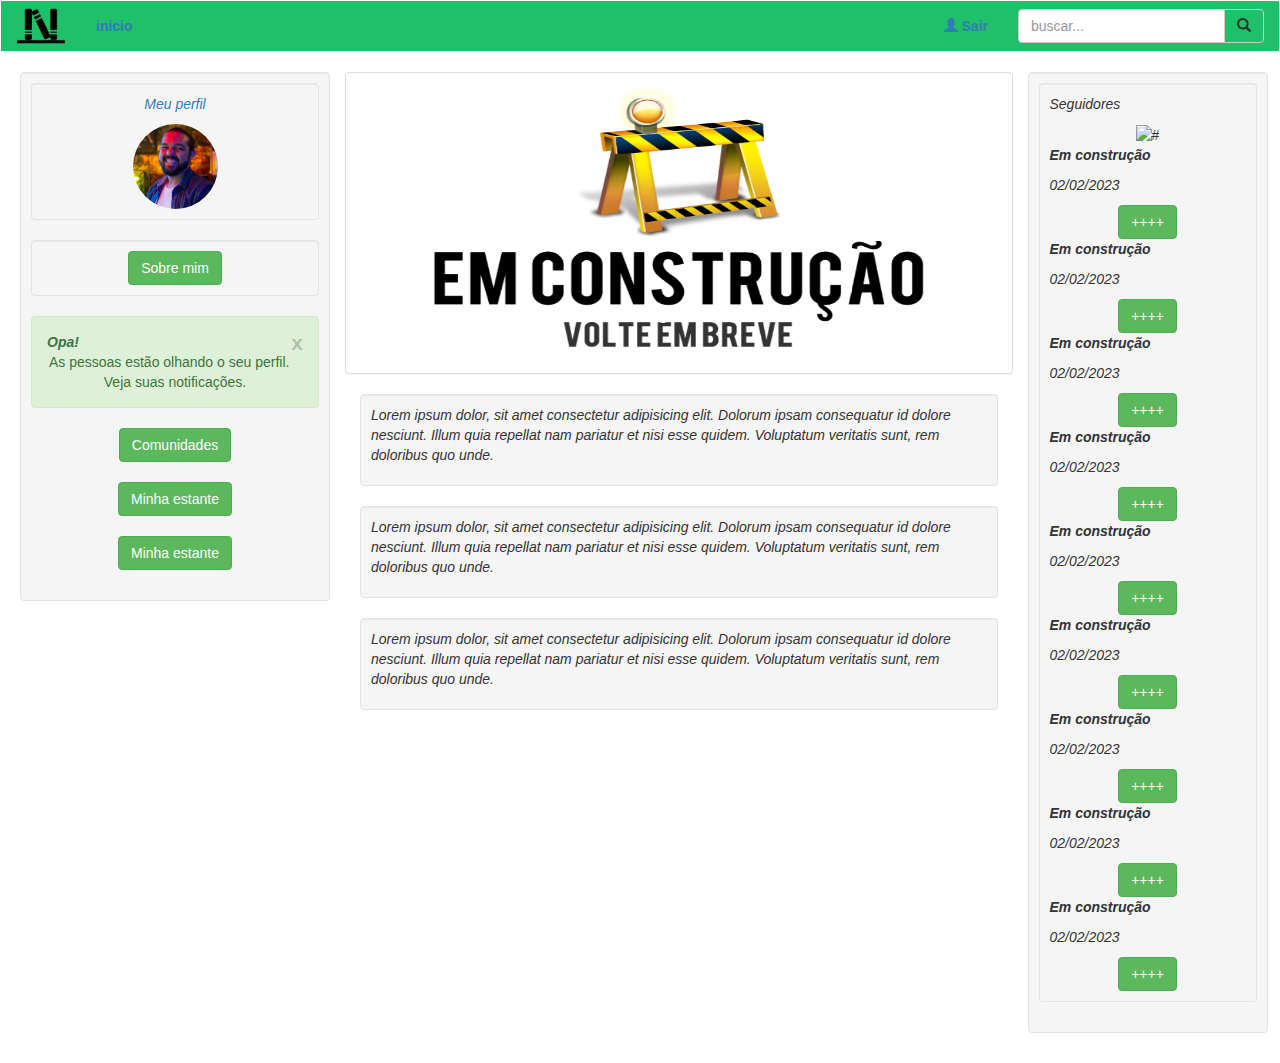
==== index.html @ c9ea4d14 "coluna da direita encaixado" ====
<!DOCTYPE html>
<html lang="pt-BR">

<head>
    <meta charset="UTF-8">
    <meta name="viewport" content="width=device-width, initial-scale=1">
    <link rel="stylesheet" href="https://maxcdn.bootstrapcdn.com/bootstrap/3.4.1/css/bootstrap.min.css">
    <script src="https://ajax.googleapis.com/ajax/libs/jquery/3.6.1/jquery.min.js"></script>
    <script src="https://maxcdn.bootstrapcdn.com/bootstrap/3.4.1/js/bootstrap.min.js"></script>
    <link rel="stylesheet" href="./estilos.css">
    <style>

    </style>
</head>

<body>
    <!--menu header-->
    <nav class="navbar navbar-dark">
        <div class="containernav-fluid" style="background-color: rgb(30, 193, 106);">
            <div class="navbar-header">
                <button type="button" class="navbar-toggle" data-toggle="collapse" data-target="#myNavbar">
                    Menu
                </button>
                <a class="navbar-brand" href="./index.html">
                    <img src="./img/logo.png" alt="logo" style="width: 50px; margin-top: -15px;">
                </a>
            </div>
            <div class="collapse navbar-collapse" id="myNavbar">
                <ul class="nav navbar-nav">
                    <li class="active"><a href="./index.html">inicio</a></li>
                </ul>
                <form class="navbar-form navbar-right" role="search">
                    <div class="form-group input-group">
                        <input type="text" class="form-control" placeholder="buscar...">
                        <span class="input-group-btn">
                            <button class="btn btn-default" style="background-color: rgb(30, 193, 106);" type="button">
                                <span class="glyphicon glyphicon-search"></span>
                            </button>
                        </span>
                    </div>
                </form>
                <ul class="nav navbar-nav navbar-right">
                    <li><a href="#"><span class="glyphicon glyphicon-user"></span> Sair</a></li>
                </ul>
            </div>
        </div>
    </nav>
    <!--coluna do perfil-->
    <div class="container-fluid text-center">
        <div class="row">
            <div class="col-sm-3 well ">
                <div class="well">
                    <p class="perfil"><a href="#">Meu perfil</a></p>
                    <img src="./img/foto-perfil.jpg" class="img-circle" height="85" width="85" alt="foto de perfil">
                </div>
                <div class="well">

                    <button class="btn btn-success " data-toggle="collapse" data-target="#sobremim">Sobre
                        mim</button>
                    <div id="sobremim" class="collapse">
                        <p>


                            Atualmente estou estudando analise de sistemas com foco em front-end, estou me aperfeiçoando
                            nas
                            linguagens
                            HTML 5, CSS, Javascript e bootstrap, nas partes de back-end estou me aprofundando em python
                            e
                            PHP,
                            estou aprofundando meus conhecimento em Angular e React em cursos pela internet.
                            <br><br>
                            Eu estou escrevendo um livro de aventura com traços de rpg, pois sou apaixonado por leitura,
                            isso me deu a ideia
                            de desenvolver um app de rede social para leitores e escritores amadores, o app tem como
                            intuito incentivar jovens e crianças a ter um bom habito de leitura.

                        </p>
                    </div>

                </div>
                <div class="alert alert-success fade in">
                    <a href="#" class="close" data-dismiss="alert" aria-label="close">x</a>
                    <p><strong>Opa!</strong></p>
                    As pessoas estão olhando o seu perfil. Veja suas notificações.
                </div>
                <!--Coluna de comunidades-->
                <button type="button" class="btn btn-success" data-toggle="collapse"
                    data-target="#comunidades">Comunidades</button>
                <div id="comunidades" class="collapse"><br><br>
                    <p><a href="#">Eu amo DarkSide</a></p>
                    <p><a href="#">Queria um Filme deste livro</a></p>
                    <p><a href="#">Perolas da literatura</a></p>
                    <p><a href="#">Só mais um capitulo</a></p>
                    <p><a href="#">Troca de livros usados</a></p>
                </div><br><br>
                <!--Coluna minha estante de livros-->
                <button type="button" class="btn btn-success" data-toggle="collapse" data-target="#estante">Minha
                    estante</button>
                <div id="estante" class="collapse"><br><br>
                    <p><a href="#">Livros Que quero ler</a></p>
                    <p><a href="#">Livros finalizados</a></p>
                    <p><a href="#">Lendo</a></p>
                    <p><a href="#">Livros favoritos</a></p>
                </div><br><br>
                <!--Minha Obra-->
                <button type="button" class="btn btn-success" data-toggle="collapse" data-target="#autor">Minha
                    estante</button>
                <div id="autor" class="collapse"><br><br>
                    <p><a href="#">Guerra dos mundos</a></p>
                    <p><a href="#">Conts</a></p>
                </div><br><br>

            </div>
            <!--Slide de imagens banner-->
            <div class="col-sm-9">
                <div class="row">
                    <div class="col-sm-9">
                        <div class="panel panel-default text-left">
                            <div class="panel-body">
                                <div id="meuslide" class="carousel slide" data-ride="carousel">
                                    <!-- indicadores -->
                                    <ol class="carousel-indicators">
                                        <li data-target="#meuslide" data-slide-to="0" class="active"></li>
                                        <li data-target="#meuslide" data-slide-to="1"></li>
                                        <li data-target="#meuslide" data-slide-to="2"></li>
                                    </ol>
                                    <!-- imagens slides -->
                                    <div class="carousel-inner">
                                        <div class="item active">
                                            <img src="./img/contru01.png" alt="Mapa"
                                                style="width:100%; height: 270px">
                                        </div>

                                        <div class="item">
                                            <img src="./img/contru02.jfif" alt="coding"
                                                style="width:100%; height: 270px;">
                                        </div>

                                        <div class="item">
                                            <img src="./img/contru03.jpg" alt="labrador"
                                                style="width:100%; height: 270px;">
                                        </div>
                                    </div>
                                </div>  
                            </div>
                            <!--Feed-->
                        </div>
                        <div class="col-sm-12">
                            <div class="row">
                                <div class="col-sm-12">
                                    <div class="well">
                                        <p>Lorem ipsum dolor, sit amet consectetur adipisicing elit. Dolorum ipsam
                                            consequatur id dolore
                                            nesciunt. Illum quia repellat nam pariatur et nisi esse quidem. Voluptatum
                                            veritatis sunt,
                                            rem doloribus quo unde.
                                        </p>
                                    </div>
                                </div>
                            </div>
                            <div class="row">
                                <div class="col-sm-12">
                                    <div class="well">
                                        <p>Lorem ipsum dolor, sit amet consectetur adipisicing elit. Dolorum ipsam
                                            consequatur id dolore
                                            nesciunt. Illum quia repellat nam pariatur et nisi esse quidem. Voluptatum
                                            veritatis sunt,
                                            rem doloribus quo unde.
                                        </p>
                                    </div>
                                </div>
                            </div>
                            <div class="row">
                                <div class="col-sm-12">
                                    <div class="well">
                                        <p>Lorem ipsum dolor, sit amet consectetur adipisicing elit. Dolorum ipsam
                                            consequatur id dolore
                                            nesciunt. Illum quia repellat nam pariatur et nisi esse quidem. Voluptatum
                                            veritatis sunt,
                                            rem doloribus quo unde.
                                        </p>
                                    </div>
                                </div>
                            </div>
                        </div>
                    </div>
                    <!--Coluna da direita-->
                    <div class="row">
                        <div class="col-sm-3 well ">
                            <div class="well">
                                <p>Seguidores</p>
                                <img src="#" alt="#" width="100" height="100">
                                <p><strong>Em construção</strong></p>
                                <p>02/02/2023</p>
                                <button class="btn btn-success">++++</button>
                                <p><strong>Em construção</strong></p>
                                <p>02/02/2023</p>
                                <button class="btn btn-success">++++</button>
                                <p><strong>Em construção</strong></p>
                                <p>02/02/2023</p>
                                <button class="btn btn-success">++++</button>
                                <p><strong>Em construção</strong></p>
                                <p>02/02/2023</p>
                                <button class="btn btn-success">++++</button>
                                <p><strong>Em construção</strong></p>
                                <p>02/02/2023</p>
                                <button class="btn btn-success">++++</button>
                                <p><strong>Em construção</strong></p>
                                <p>02/02/2023</p>
                                <button class="btn btn-success">++++</button>
                                <p><strong>Em construção</strong></p>
                                <p>02/02/2023</p>
                                <button class="btn btn-success">++++</button>
                                <p><strong>Em construção</strong></p>
                                <p>02/02/2023</p>
                                <button class="btn btn-success">++++</button>
                                <p><strong>Em construção</strong></p>
                                <p>02/02/2023</p>
                                <button class="btn btn-success">++++</button>

                            </div>
                        </div>
                    </div>
                </div>
            </div>

        </div>

        <footer class="container-fluid text-center">

        </footer>

</body>

</html>
---- estilos.css ----
.perfil{
    text-align: center;
}

p {
    text-align: left;
    font-style: italic;
}


.navbar-toggle {
    background-color:aliceblue;
}

#myNavbar {
    background-color: rgb(30, 193, 106);
}

li {

    font-family: Arial, Helvetica, sans-serif;
    font-weight: bold;

}
.container-fluid{
    margin: 10px 20px 0px 20px;
}
.well{
    padding: 10px;
}
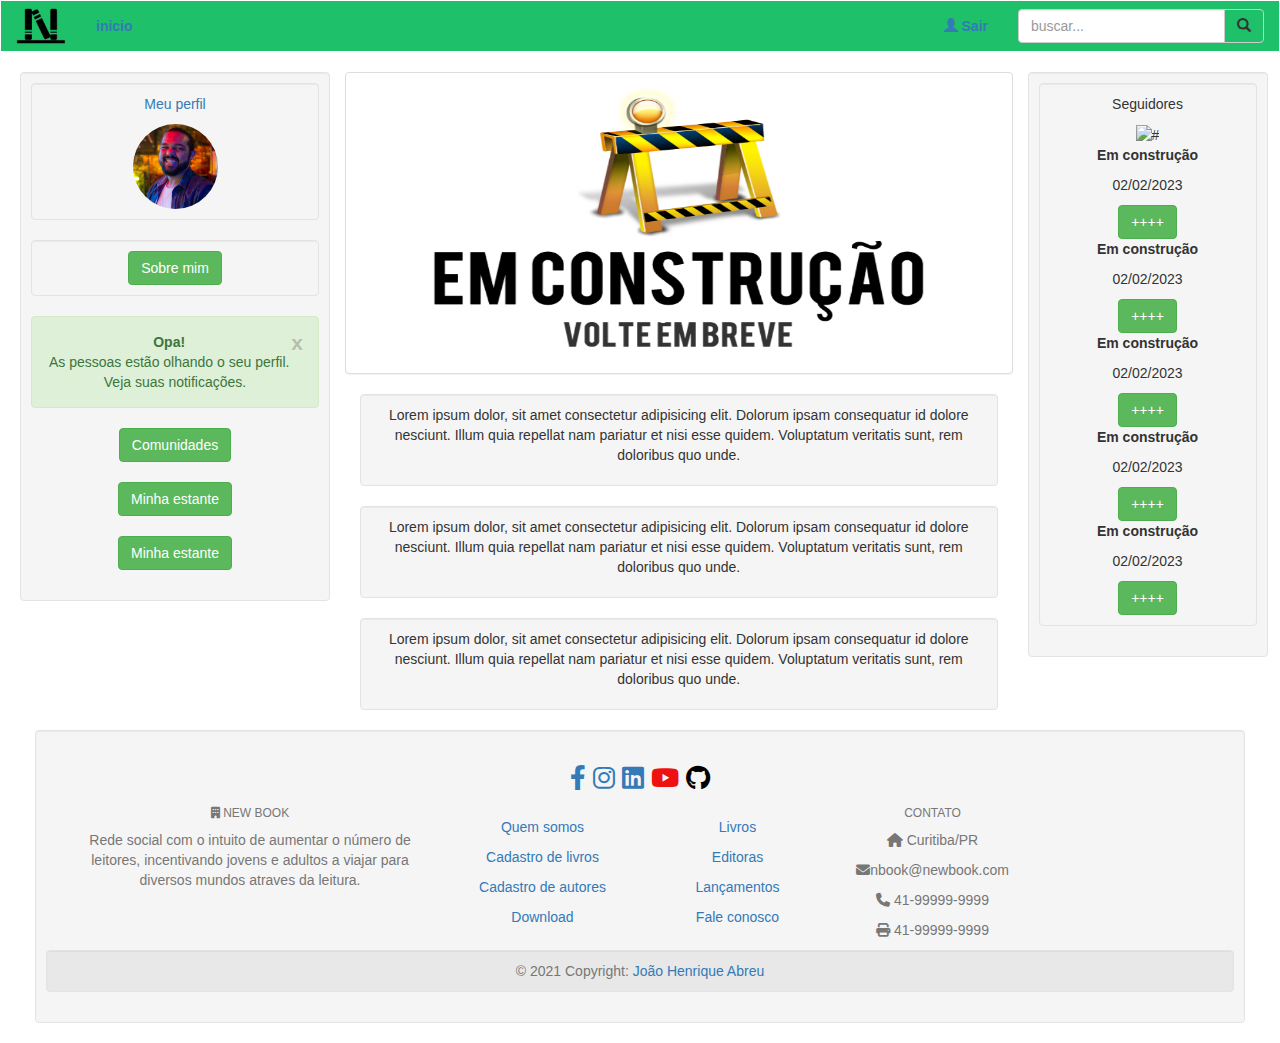
==== commit 34b37af7: "footer adicionado, falta algumas coisas" ====
--- a/index.html
+++ b/index.html
@@ -5,6 +5,7 @@
     <meta charset="UTF-8">
     <meta name="viewport" content="width=device-width, initial-scale=1">
     <link rel="stylesheet" href="https://maxcdn.bootstrapcdn.com/bootstrap/3.4.1/css/bootstrap.min.css">
+    <link rel="stylesheet" href="./fontawesome-6.2.1-web/css/all.min.css">
     <script src="https://ajax.googleapis.com/ajax/libs/jquery/3.6.1/jquery.min.js"></script>
     <script src="https://maxcdn.bootstrapcdn.com/bootstrap/3.4.1/js/bootstrap.min.js"></script>
     <link rel="stylesheet" href="./estilos.css">
@@ -127,8 +128,7 @@
                                     <!-- imagens slides -->
                                     <div class="carousel-inner">
                                         <div class="item active">
-                                            <img src="./img/contru01.png" alt="Mapa"
-                                                style="width:100%; height: 270px">
+                                            <img src="./img/contru01.png" alt="Mapa" style="width:100%; height: 270px">
                                         </div>
 
                                         <div class="item">
@@ -141,10 +141,10 @@
                                                 style="width:100%; height: 270px;">
                                         </div>
                                     </div>
-                                </div>  
-                            </div>
-                            <!--Feed-->
-                        </div>
+                                </div>
+                            </div>
+                        </div>
+                        <!--Feed-->
                         <div class="col-sm-12">
                             <div class="row">
                                 <div class="col-sm-12">
@@ -205,31 +205,90 @@
                                 <p><strong>Em construção</strong></p>
                                 <p>02/02/2023</p>
                                 <button class="btn btn-success">++++</button>
-                                <p><strong>Em construção</strong></p>
-                                <p>02/02/2023</p>
-                                <button class="btn btn-success">++++</button>
-                                <p><strong>Em construção</strong></p>
-                                <p>02/02/2023</p>
-                                <button class="btn btn-success">++++</button>
-                                <p><strong>Em construção</strong></p>
-                                <p>02/02/2023</p>
-                                <button class="btn btn-success">++++</button>
-                                <p><strong>Em construção</strong></p>
-                                <p>02/02/2023</p>
-                                <button class="btn btn-success">++++</button>
-
-                            </div>
-                        </div>
-                    </div>
-                </div>
-            </div>
-
+
+                            </div>
+                        </div>
+                    </div>
+                </div>
+            </div>
         </div>
-
-        <footer class="container-fluid text-center">
-
-        </footer>
-
-</body>
-
-</html>+        <!--Footer "Rodapé"-->
+        <footer class="text-center text-lg-start bg-light text-muted well">
+            <!-- Seção: Redes sociais -->
+            <section class="d-flex justify-content-center  border-bottom">
+                <br>
+                <div class="icons">
+                    <a href="" class="me-4 text-reset"><i class="fab fa-facebook-f"></i></a>
+                    <a href="" class="me-4 text-reset" ><i class="fab fa-instagram"></i></a>
+                    <a href="" class="me-4 text-reset"><i class="fab fa-linkedin"></i></a>
+                    <a href="" class="me-4 text-reset"><i class="fab fa-youtube" style="color: rgb(239, 16, 16);"></i></a>                   
+                    <a href="" class="me-4 text-reset" style="color: rgb(0, 0, 0);"><i class="fab fa-github"></i></a>
+                </div>
+            </section>
+            <!-- Section: sobre newbook  -->
+            <section class="">
+                <div class="container text-center text-md-start mt-5">
+                    <!-- Grid row -->
+                    <div class="row mt-3">
+                        <!-- Grid column -->
+                        <div class="col-md-3 col-lg-4 col-xl-3 mx-auto mb-4">
+                            <!-- Conteudo -->
+                            <h6 class="text-uppercase fw-bold mb-4">
+                                <i class="fas fa-building"></i> New Book
+                            </h6>
+                            <p>
+                                Rede social com o intuito de aumentar o número de leitores, incentivando jovens e adultos a viajar para diversos mundos atraves da leitura.
+                            </p>
+                        </div>
+
+                        <!-- Grid column -->
+                        <div class="col-md-2 col-lg-2 col-xl-2 mx-auto mb-4">
+                            <!-- Links 1-->
+                           <br>
+                            <p>
+                                <a href="#!" class="text-reset">Quem somos</a>
+                            </p>
+                            <p>
+                                <a href="#!" class="text-reset">Cadastro de livros</a>
+                            </p>
+                            <p>
+                                <a href="#!" class="text-reset">Cadastro de autores</a>
+                            </p>
+                            <p>
+                                <a href="#!" class="text-reset">Download</a>
+                            </p>
+                        </div>
+
+                        <!-- Grid column -->
+                        <div class="col-md-3 col-lg-2 col-xl-2 mx-auto mb-4">
+                            <!-- Links -->
+                            <br>
+                            <p><a href="#!" class="text-reset">Livros</a></p>
+                            <p><a href="#!" class="text-reset">Editoras</a></p>
+                            <p><a href="#!" class="text-reset">Lançamentos</a></p>
+                            <p><a href="#!" class="text-reset">Fale conosco</a></p>
+                        </div>
+
+                        <!-- Grid column -->
+                        <div class="col-md-4 col-lg-2 col-xl-2 mx-auto mb-4">
+                            <!-- Links -->
+                            <h6 class="text-uppercase fw-bold mb-4">Contato</h6>
+                            <p><i class="fas fa-home me-3"></i> Curitiba/PR</p>
+                            <p><i class="fas fa-envelope me-3"></i>nbook@newbook.com</p>
+                            <p><i class="fas fa-phone me-3"></i> 41-99999-9999</p>
+                            <p><i class="fas fa-print me-3"></i> 41-99999-9999</p>
+                        </div>
+                        <!-- Grid column -->
+                    </div>
+                    <!-- Grid row -->
+                </div>
+            </section>
+            <!-- Section: Links  -->
+
+            <!-- Copyright -->
+            <div class="text-center well" style="background-color: rgba(0, 0, 0, 0.05);">
+                © 2021 Copyright:
+                <a class="text-reset fw-bold" href="#">João Henrique Abreu</a>
+            </div>
+            <!-- Copyright -->
+        </footer>--- a/fontawesome-6.2.1-web/css/all.min.css
+++ b/fontawesome-6.2.1-web/css/all.min.css
@@ -0,0 +1,6 @@
+/*!
+ * Font Awesome Free 6.2.1 by @fontawesome - https://fontawesome.com
+ * License - https://fontawesome.com/license/free (Icons: CC BY 4.0, Fonts: SIL OFL 1.1, Code: MIT License)
+ * Copyright 2022 Fonticons, Inc.
+ */
+.fa{font-family:var(--fa-style-family,"Font Awesome 6 Free");font-weight:var(--fa-style,900)}.fa,.fa-brands,.fa-classic,.fa-regular,.fa-sharp,.fa-solid,.fab,.far,.fas{-moz-osx-font-smoothing:grayscale;-webkit-font-smoothing:antialiased;display:var(--fa-display,inline-block);font-style:normal;font-variant:normal;line-height:1;text-rendering:auto}.fa-classic,.fa-regular,.fa-solid,.far,.fas{font-family:"Font Awesome 6 Free"}.fa-brands,.fab{font-family:"Font Awesome 6 Brands"}.fa-1x{font-size:1em}.fa-2x{font-size:2em}.fa-3x{font-size:3em}.fa-4x{font-size:4em}.fa-5x{font-size:5em}.fa-6x{font-size:6em}.fa-7x{font-size:7em}.fa-8x{font-size:8em}.fa-9x{font-size:9em}.fa-10x{font-size:10em}.fa-2xs{font-size:.625em;line-height:.1em;vertical-align:.225em}.fa-xs{font-size:.75em;line-height:.08333em;vertical-align:.125em}.fa-sm{font-size:.875em;line-height:.07143em;vertical-align:.05357em}.fa-lg{font-size:1.25em;line-height:.05em;vertical-align:-.075em}.fa-xl{font-size:1.5em;line-height:.04167em;vertical-align:-.125em}.fa-2xl{font-size:2em;line-height:.03125em;vertical-align:-.1875em}.fa-fw{text-align:center;width:1.25em}.fa-ul{list-style-type:none;margin-left:var(--fa-li-margin,2.5em);padding-left:0}.fa-ul>li{position:relative}.fa-li{left:calc(var(--fa-li-width, 2em)*-1);position:absolute;text-align:center;width:var(--fa-li-width,2em);line-height:inherit}.fa-border{border-radius:var(--fa-border-radius,.1em);border:var(--fa-border-width,.08em) var(--fa-border-style,solid) var(--fa-border-color,#eee);padding:var(--fa-border-padding,.2em .25em .15em)}.fa-pull-left{float:left;margin-right:var(--fa-pull-margin,.3em)}.fa-pull-right{float:right;margin-left:var(--fa-pull-margin,.3em)}.fa-beat{-webkit-animation-name:fa-beat;animation-name:fa-beat;-webkit-animation-delay:var(--fa-animation-delay,0s);animation-delay:var(--fa-animation-delay,0s);-webkit-animation-direction:var(--fa-animation-direction,normal);animation-direction:var(--fa-animation-direction,normal);-webkit-animation-duration:var(--fa-animation-duration,1s);animation-duration:var(--fa-animation-duration,1s);-webkit-animation-iteration-count:var(--fa-animation-iteration-count,infinite);animation-iteration-count:var(--fa-animation-iteration-count,infinite);-webkit-animation-timing-function:var(--fa-animation-timing,ease-in-out);animation-timing-function:var(--fa-animation-timing,ease-in-out)}.fa-bounce{-webkit-animation-name:fa-bounce;animation-name:fa-bounce;-webkit-animation-delay:var(--fa-animation-delay,0s);animation-delay:var(--fa-animation-delay,0s);-webkit-animation-direction:var(--fa-animation-direction,normal);animation-direction:var(--fa-animation-direction,normal);-webkit-animation-duration:var(--fa-animation-duration,1s);animation-duration:var(--fa-animation-duration,1s);-webkit-animation-iteration-count:var(--fa-animation-iteration-count,infinite);animation-iteration-count:var(--fa-animation-iteration-count,infinite);-webkit-animation-timing-function:var(--fa-animation-timing,cubic-bezier(.28,.84,.42,1));animation-timing-function:var(--fa-animation-timing,cubic-bezier(.28,.84,.42,1))}.fa-fade{-webkit-animation-name:fa-fade;animation-name:fa-fade;-webkit-animation-iteration-count:var(--fa-animation-iteration-count,infinite);animation-iteration-count:var(--fa-animation-iteration-count,infinite);-webkit-animation-timing-function:var(--fa-animation-timing,cubic-bezier(.4,0,.6,1));animation-timing-function:var(--fa-animation-timing,cubic-bezier(.4,0,.6,1))}.fa-beat-fade,.fa-fade{-webkit-animation-delay:var(--fa-animation-delay,0s);animation-delay:var(--fa-animation-delay,0s);-webkit-animation-direction:var(--fa-animation-direction,normal);animation-direction:var(--fa-animation-direction,normal);-webkit-animation-duration:var(--fa-animation-duration,1s);animation-duration:var(--fa-animation-duration,1s)}.fa-beat-fade{-webkit-animation-name:fa-beat-fade;animation-name:fa-beat-fade;-webkit-animation-iteration-count:var(--fa-animation-iteration-count,infinite);animation-iteration-count:var(--fa-animation-iteration-count,infinite);-webkit-animation-timing-function:var(--fa-animation-timing,cubic-bezier(.4,0,.6,1));animation-timing-function:var(--fa-animation-timing,cubic-bezier(.4,0,.6,1))}.fa-flip{-webkit-animation-name:fa-flip;animation-name:fa-flip;-webkit-animation-delay:var(--fa-animation-delay,0s);animation-delay:var(--fa-animation-delay,0s);-webkit-animation-direction:var(--fa-animation-direction,normal);animation-direction:var(--fa-animation-direction,normal);-webkit-animation-duration:var(--fa-animation-duration,1s);animation-duration:var(--fa-animation-duration,1s);-webkit-animation-iteration-count:var(--fa-animation-iteration-count,infinite);animation-iteration-count:var(--fa-animation-iteration-count,infinite);-webkit-animation-timing-function:var(--fa-animation-timing,ease-in-out);animation-timing-function:var(--fa-animation-timing,ease-in-out)}.fa-shake{-webkit-animation-name:fa-shake;animation-name:fa-shake;-webkit-animation-duration:var(--fa-animation-duration,1s);animation-duration:var(--fa-animation-duration,1s);-webkit-animation-iteration-count:var(--fa-animation-iteration-count,infinite);animation-iteration-count:var(--fa-animation-iteration-count,infinite);-webkit-animation-timing-function:var(--fa-animation-timing,linear);animation-timing-function:var(--fa-animation-timing,linear)}.fa-shake,.fa-spin{-webkit-animation-delay:var(--fa-animation-delay,0s);animation-delay:var(--fa-animation-delay,0s);-webkit-animation-direction:var(--fa-animation-direction,normal);animation-direction:var(--fa-animation-direction,normal)}.fa-spin{-webkit-animation-name:fa-spin;animation-name:fa-spin;-webkit-animation-duration:var(--fa-animation-duration,2s);animation-duration:var(--fa-animation-duration,2s);-webkit-animation-iteration-count:var(--fa-animation-iteration-count,infinite);animation-iteration-count:var(--fa-animation-iteration-count,infinite);-webkit-animation-timing-function:var(--fa-animation-timing,linear);animation-timing-function:var(--fa-animation-timing,linear)}.fa-spin-reverse{--fa-animation-direction:reverse}.fa-pulse,.fa-spin-pulse{-webkit-animation-name:fa-spin;animation-name:fa-spin;-webkit-animation-direction:var(--fa-animation-direction,normal);animation-direction:var(--fa-animation-direction,normal);-webkit-animation-duration:var(--fa-animation-duration,1s);animation-duration:var(--fa-animation-duration,1s);-webkit-animation-iteration-count:var(--fa-animation-iteration-count,infinite);animation-iteration-count:var(--fa-animation-iteration-count,infinite);-webkit-animation-timing-function:var(--fa-animation-timing,steps(8));animation-timing-function:var(--fa-animation-timing,steps(8))}@media (prefers-reduced-motion:reduce){.fa-beat,.fa-beat-fade,.fa-bounce,.fa-fade,.fa-flip,.fa-pulse,.fa-shake,.fa-spin,.fa-spin-pulse{-webkit-animation-delay:-1ms;animation-delay:-1ms;-webkit-animation-duration:1ms;animation-duration:1ms;-webkit-animation-iteration-count:1;animation-iteration-count:1;transition-delay:0s;transition-duration:0s}}@-webkit-keyframes fa-beat{0%,90%{-webkit-transform:scale(1);transform:scale(1)}45%{-webkit-transform:scale(var(--fa-beat-scale,1.25));transform:scale(var(--fa-beat-scale,1.25))}}@keyframes fa-beat{0%,90%{-webkit-transform:scale(1);transform:scale(1)}45%{-webkit-transform:scale(var(--fa-beat-scale,1.25));transform:scale(var(--fa-beat-scale,1.25))}}@-webkit-keyframes fa-bounce{0%{-webkit-transform:scale(1) translateY(0);transform:scale(1) translateY(0)}10%{-webkit-transform:scale(var(--fa-bounce-start-scale-x,1.1),var(--fa-bounce-start-scale-y,.9)) translateY(0);transform:scale(var(--fa-bounce-start-scale-x,1.1),var(--fa-bounce-start-scale-y,.9)) translateY(0)}30%{-webkit-transform:scale(var(--fa-bounce-jump-scale-x,.9),var(--fa-bounce-jump-scale-y,1.1)) translateY(var(--fa-bounce-height,-.5em));transform:scale(var(--fa-bounce-jump-scale-x,.9),var(--fa-bounce-jump-scale-y,1.1)) translateY(var(--fa-bounce-height,-.5em))}50%{-webkit-transform:scale(var(--fa-bounce-land-scale-x,1.05),var(--fa-bounce-land-scale-y,.95)) translateY(0);transform:scale(var(--fa-bounce-land-scale-x,1.05),var(--fa-bounce-land-scale-y,.95)) translateY(0)}57%{-webkit-transform:scale(1) translateY(var(--fa-bounce-rebound,-.125em));transform:scale(1) translateY(var(--fa-bounce-rebound,-.125em))}64%{-webkit-transform:scale(1) translateY(0);transform:scale(1) translateY(0)}to{-webkit-transform:scale(1) translateY(0);transform:scale(1) translateY(0)}}@keyframes fa-bounce{0%{-webkit-transform:scale(1) translateY(0);transform:scale(1) translateY(0)}10%{-webkit-transform:scale(var(--fa-bounce-start-scale-x,1.1),var(--fa-bounce-start-scale-y,.9)) translateY(0);transform:scale(var(--fa-bounce-start-scale-x,1.1),var(--fa-bounce-start-scale-y,.9)) translateY(0)}30%{-webkit-transform:scale(var(--fa-bounce-jump-scale-x,.9),var(--fa-bounce-jump-scale-y,1.1)) translateY(var(--fa-bounce-height,-.5em));transform:scale(var(--fa-bounce-jump-scale-x,.9),var(--fa-bounce-jump-scale-y,1.1)) translateY(var(--fa-bounce-height,-.5em))}50%{-webkit-transform:scale(var(--fa-bounce-land-scale-x,1.05),var(--fa-bounce-land-scale-y,.95)) translateY(0);transform:scale(var(--fa-bounce-land-scale-x,1.05),var(--fa-bounce-land-scale-y,.95)) translateY(0)}57%{-webkit-transform:scale(1) translateY(var(--fa-bounce-rebound,-.125em));transform:scale(1) translateY(var(--fa-bounce-rebound,-.125em))}64%{-webkit-transform:scale(1) translateY(0);transform:scale(1) translateY(0)}to{-webkit-transform:scale(1) translateY(0);transform:scale(1) translateY(0)}}@-webkit-keyframes fa-fade{50%{opacity:var(--fa-fade-opacity,.4)}}@keyframes fa-fade{50%{opacity:var(--fa-fade-opacity,.4)}}@-webkit-keyframes fa-beat-fade{0%,to{opacity:var(--fa-beat-fade-opacity,.4);-webkit-transform:scale(1);transform:scale(1)}50%{opacity:1;-webkit-transform:scale(var(--fa-beat-fade-scale,1.125));transform:scale(var(--fa-beat-fade-scale,1.125))}}@keyframes fa-beat-fade{0%,to{opacity:var(--fa-beat-fade-opacity,.4);-webkit-transform:scale(1);transform:scale(1)}50%{opacity:1;-webkit-transform:scale(var(--fa-beat-fade-scale,1.125));transform:scale(var(--fa-beat-fade-scale,1.125))}}@-webkit-keyframes fa-flip{50%{-webkit-transform:rotate3d(var(--fa-flip-x,0),var(--fa-flip-y,1),var(--fa-flip-z,0),var(--fa-flip-angle,-180deg));transform:rotate3d(var(--fa-flip-x,0),var(--fa-flip-y,1),var(--fa-flip-z,0),var(--fa-flip-angle,-180deg))}}@keyframes fa-flip{50%{-webkit-transform:rotate3d(var(--fa-flip-x,0),var(--fa-flip-y,1),var(--fa-flip-z,0),var(--fa-flip-angle,-180deg));transform:rotate3d(var(--fa-flip-x,0),var(--fa-flip-y,1),var(--fa-flip-z,0),var(--fa-flip-angle,-180deg))}}@-webkit-keyframes fa-shake{0%{-webkit-transform:rotate(-15deg);transform:rotate(-15deg)}4%{-webkit-transform:rotate(15deg);transform:rotate(15deg)}8%,24%{-webkit-transform:rotate(-18deg);transform:rotate(-18deg)}12%,28%{-webkit-transform:rotate(18deg);transform:rotate(18deg)}16%{-webkit-transform:rotate(-22deg);transform:rotate(-22deg)}20%{-webkit-transform:rotate(22deg);transform:rotate(22deg)}32%{-webkit-transform:rotate(-12deg);transform:rotate(-12deg)}36%{-webkit-transform:rotate(12deg);transform:rotate(12deg)}40%,to{-webkit-transform:rotate(0deg);transform:rotate(0deg)}}@keyframes fa-shake{0%{-webkit-transform:rotate(-15deg);transform:rotate(-15deg)}4%{-webkit-transform:rotate(15deg);transform:rotate(15deg)}8%,24%{-webkit-transform:rotate(-18deg);transform:rotate(-18deg)}12%,28%{-webkit-transform:rotate(18deg);transform:rotate(18deg)}16%{-webkit-transform:rotate(-22deg);transform:rotate(-22deg)}20%{-webkit-transform:rotate(22deg);transform:rotate(22deg)}32%{-webkit-transform:rotate(-12deg);transform:rotate(-12deg)}36%{-webkit-transform:rotate(12deg);transform:rotate(12deg)}40%,to{-webkit-transform:rotate(0deg);transform:rotate(0deg)}}@-webkit-keyframes fa-spin{0%{-webkit-transform:rotate(0deg);transform:rotate(0deg)}to{-webkit-transform:rotate(1turn);transform:rotate(1turn)}}@keyframes fa-spin{0%{-webkit-transform:rotate(0deg);transform:rotate(0deg)}to{-webkit-transform:rotate(1turn);transform:rotate(1turn)}}.fa-rotate-90{-webkit-transform:rotate(90deg);transform:rotate(90deg)}.fa-rotate-180{-webkit-transform:rotate(180deg);transform:rotate(180deg)}.fa-rotate-270{-webkit-transform:rotate(270deg);transform:rotate(270deg)}.fa-flip-horizontal{-webkit-transform:scaleX(-1);transform:scaleX(-1)}.fa-flip-vertical{-webkit-transform:scaleY(-1);transform:scaleY(-1)}.fa-flip-both,.fa-flip-horizontal.fa-flip-vertical{-webkit-transform:scale(-1);transform:scale(-1)}.fa-rotate-by{-webkit-transform:rotate(var(--fa-rotate-angle,none));transform:rotate(var(--fa-rotate-angle,none))}.fa-stack{display:inline-block;height:2em;line-height:2em;position:relative;vertical-align:middle;width:2.5em}.fa-stack-1x,.fa-stack-2x{left:0;position:absolute;text-align:center;width:100%;z-index:var(--fa-stack-z-index,auto)}.fa-stack-1x{line-height:inherit}.fa-stack-2x{font-size:2em}.fa-inverse{color:var(--fa-inverse,#fff)}.fa-0:before{content:"\30"}.fa-1:before{content:"\31"}.fa-2:before{content:"\32"}.fa-3:before{content:"\33"}.fa-4:before{content:"\34"}.fa-5:before{content:"\35"}.fa-6:before{content:"\36"}.fa-7:before{content:"\37"}.fa-8:before{content:"\38"}.fa-9:before{content:"\39"}.fa-fill-drip:before{content:"\f576"}.fa-arrows-to-circle:before{content:"\e4bd"}.fa-chevron-circle-right:before,.fa-circle-chevron-right:before{content:"\f138"}.fa-at:before{content:"\40"}.fa-trash-alt:before,.fa-trash-can:before{content:"\f2ed"}.fa-text-height:before{content:"\f034"}.fa-user-times:before,.fa-user-xmark:before{content:"\f235"}.fa-stethoscope:before{content:"\f0f1"}.fa-comment-alt:before,.fa-message:before{content:"\f27a"}.fa-info:before{content:"\f129"}.fa-compress-alt:before,.fa-down-left-and-up-right-to-center:before{content:"\f422"}.fa-explosion:before{content:"\e4e9"}.fa-file-alt:before,.fa-file-lines:before,.fa-file-text:before{content:"\f15c"}.fa-wave-square:before{content:"\f83e"}.fa-ring:before{content:"\f70b"}.fa-building-un:before{content:"\e4d9"}.fa-dice-three:before{content:"\f527"}.fa-calendar-alt:before,.fa-calendar-days:before{content:"\f073"}.fa-anchor-circle-check:before{content:"\e4aa"}.fa-building-circle-arrow-right:before{content:"\e4d1"}.fa-volleyball-ball:before,.fa-volleyball:before{content:"\f45f"}.fa-arrows-up-to-line:before{content:"\e4c2"}.fa-sort-desc:before,.fa-sort-down:before{content:"\f0dd"}.fa-circle-minus:before,.fa-minus-circle:before{content:"\f056"}.fa-door-open:before{content:"\f52b"}.fa-right-from-bracket:before,.fa-sign-out-alt:before{content:"\f2f5"}.fa-atom:before{content:"\f5d2"}.fa-soap:before{content:"\e06e"}.fa-heart-music-camera-bolt:before,.fa-icons:before{content:"\f86d"}.fa-microphone-alt-slash:before,.fa-microphone-lines-slash:before{content:"\f539"}.fa-bridge-circle-check:before{content:"\e4c9"}.fa-pump-medical:before{content:"\e06a"}.fa-fingerprint:before{content:"\f577"}.fa-hand-point-right:before{content:"\f0a4"}.fa-magnifying-glass-location:before,.fa-search-location:before{content:"\f689"}.fa-forward-step:before,.fa-step-forward:before{content:"\f051"}.fa-face-smile-beam:before,.fa-smile-beam:before{content:"\f5b8"}.fa-flag-checkered:before{content:"\f11e"}.fa-football-ball:before,.fa-football:before{content:"\f44e"}.fa-school-circle-exclamation:before{content:"\e56c"}.fa-crop:before{content:"\f125"}.fa-angle-double-down:before,.fa-angles-down:before{content:"\f103"}.fa-users-rectangle:before{content:"\e594"}.fa-people-roof:before{content:"\e537"}.fa-people-line:before{content:"\e534"}.fa-beer-mug-empty:before,.fa-beer:before{content:"\f0fc"}.fa-diagram-predecessor:before{content:"\e477"}.fa-arrow-up-long:before,.fa-long-arrow-up:before{content:"\f176"}.fa-burn:before,.fa-fire-flame-simple:before{content:"\f46a"}.fa-male:before,.fa-person:before{content:"\f183"}.fa-laptop:before{content:"\f109"}.fa-file-csv:before{content:"\f6dd"}.fa-menorah:before{content:"\f676"}.fa-truck-plane:before{content:"\e58f"}.fa-record-vinyl:before{content:"\f8d9"}.fa-face-grin-stars:before,.fa-grin-stars:before{content:"\f587"}.fa-bong:before{content:"\f55c"}.fa-pastafarianism:before,.fa-spaghetti-monster-flying:before{content:"\f67b"}.fa-arrow-down-up-across-line:before{content:"\e4af"}.fa-spoon:before,.fa-utensil-spoon:before{content:"\f2e5"}.fa-jar-wheat:before{content:"\e517"}.fa-envelopes-bulk:before,.fa-mail-bulk:before{content:"\f674"}.fa-file-circle-exclamation:before{content:"\e4eb"}.fa-circle-h:before,.fa-hospital-symbol:before{content:"\f47e"}.fa-pager:before{content:"\f815"}.fa-address-book:before,.fa-contact-book:before{content:"\f2b9"}.fa-strikethrough:before{content:"\f0cc"}.fa-k:before{content:"\4b"}.fa-landmark-flag:before{content:"\e51c"}.fa-pencil-alt:before,.fa-pencil:before{content:"\f303"}.fa-backward:before{content:"\f04a"}.fa-caret-right:before{content:"\f0da"}.fa-comments:before{content:"\f086"}.fa-file-clipboard:before,.fa-paste:before{content:"\f0ea"}.fa-code-pull-request:before{content:"\e13c"}.fa-clipboard-list:before{content:"\f46d"}.fa-truck-loading:before,.fa-truck-ramp-box:before{content:"\f4de"}.fa-user-check:before{content:"\f4fc"}.fa-vial-virus:before{content:"\e597"}.fa-sheet-plastic:before{content:"\e571"}.fa-blog:before{content:"\f781"}.fa-user-ninja:before{content:"\f504"}.fa-person-arrow-up-from-line:before{content:"\e539"}.fa-scroll-torah:before,.fa-torah:before{content:"\f6a0"}.fa-broom-ball:before,.fa-quidditch-broom-ball:before,.fa-quidditch:before{content:"\f458"}.fa-toggle-off:before{content:"\f204"}.fa-archive:before,.fa-box-archive:before{content:"\f187"}.fa-person-drowning:before{content:"\e545"}.fa-arrow-down-9-1:before,.fa-sort-numeric-desc:before,.fa-sort-numeric-down-alt:before{content:"\f886"}.fa-face-grin-tongue-squint:before,.fa-grin-tongue-squint:before{content:"\f58a"}.fa-spray-can:before{content:"\f5bd"}.fa-truck-monster:before{content:"\f63b"}.fa-w:before{content:"\57"}.fa-earth-africa:before,.fa-globe-africa:before{content:"\f57c"}.fa-rainbow:before{content:"\f75b"}.fa-circle-notch:before{content:"\f1ce"}.fa-tablet-alt:before,.fa-tablet-screen-button:before{content:"\f3fa"}.fa-paw:before{content:"\f1b0"}.fa-cloud:before{content:"\f0c2"}.fa-trowel-bricks:before{content:"\e58a"}.fa-face-flushed:before,.fa-flushed:before{content:"\f579"}.fa-hospital-user:before{content:"\f80d"}.fa-tent-arrow-left-right:before{content:"\e57f"}.fa-gavel:before,.fa-legal:before{content:"\f0e3"}.fa-binoculars:before{content:"\f1e5"}.fa-microphone-slash:before{content:"\f131"}.fa-box-tissue:before{content:"\e05b"}.fa-motorcycle:before{content:"\f21c"}.fa-bell-concierge:before,.fa-concierge-bell:before{content:"\f562"}.fa-pen-ruler:before,.fa-pencil-ruler:before{content:"\f5ae"}.fa-people-arrows-left-right:before,.fa-people-arrows:before{content:"\e068"}.fa-mars-and-venus-burst:before{content:"\e523"}.fa-caret-square-right:before,.fa-square-caret-right:before{content:"\f152"}.fa-cut:before,.fa-scissors:before{content:"\f0c4"}.fa-sun-plant-wilt:before{content:"\e57a"}.fa-toilets-portable:before{content:"\e584"}.fa-hockey-puck:before{content:"\f453"}.fa-table:before{content:"\f0ce"}.fa-magnifying-glass-arrow-right:before{content:"\e521"}.fa-digital-tachograph:before,.fa-tachograph-digital:before{content:"\f566"}.fa-users-slash:before{content:"\e073"}.fa-clover:before{content:"\e139"}.fa-mail-reply:before,.fa-reply:before{content:"\f3e5"}.fa-star-and-crescent:before{content:"\f699"}.fa-house-fire:before{content:"\e50c"}.fa-minus-square:before,.fa-square-minus:before{content:"\f146"}.fa-helicopter:before{content:"\f533"}.fa-compass:before{content:"\f14e"}.fa-caret-square-down:before,.fa-square-caret-down:before{content:"\f150"}.fa-file-circle-question:before{content:"\e4ef"}.fa-laptop-code:before{content:"\f5fc"}.fa-swatchbook:before{content:"\f5c3"}.fa-prescription-bottle:before{content:"\f485"}.fa-bars:before,.fa-navicon:before{content:"\f0c9"}.fa-people-group:before{content:"\e533"}.fa-hourglass-3:before,.fa-hourglass-end:before{content:"\f253"}.fa-heart-broken:before,.fa-heart-crack:before{content:"\f7a9"}.fa-external-link-square-alt:before,.fa-square-up-right:before{content:"\f360"}.fa-face-kiss-beam:before,.fa-kiss-beam:before{content:"\f597"}.fa-film:before{content:"\f008"}.fa-ruler-horizontal:before{content:"\f547"}.fa-people-robbery:before{content:"\e536"}.fa-lightbulb:before{content:"\f0eb"}.fa-caret-left:before{content:"\f0d9"}.fa-circle-exclamation:before,.fa-exclamation-circle:before{content:"\f06a"}.fa-school-circle-xmark:before{content:"\e56d"}.fa-arrow-right-from-bracket:before,.fa-sign-out:before{content:"\f08b"}.fa-chevron-circle-down:before,.fa-circle-chevron-down:before{content:"\f13a"}.fa-unlock-alt:before,.fa-unlock-keyhole:before{content:"\f13e"}.fa-cloud-showers-heavy:before{content:"\f740"}.fa-headphones-alt:before,.fa-headphones-simple:before{content:"\f58f"}.fa-sitemap:before{content:"\f0e8"}.fa-circle-dollar-to-slot:before,.fa-donate:before{content:"\f4b9"}.fa-memory:before{content:"\f538"}.fa-road-spikes:before{content:"\e568"}.fa-fire-burner:before{content:"\e4f1"}.fa-flag:before{content:"\f024"}.fa-hanukiah:before{content:"\f6e6"}.fa-feather:before{content:"\f52d"}.fa-volume-down:before,.fa-volume-low:before{content:"\f027"}.fa-comment-slash:before{content:"\f4b3"}.fa-cloud-sun-rain:before{content:"\f743"}.fa-compress:before{content:"\f066"}.fa-wheat-alt:before,.fa-wheat-awn:before{content:"\e2cd"}.fa-ankh:before{content:"\f644"}.fa-hands-holding-child:before{content:"\e4fa"}.fa-asterisk:before{content:"\2a"}.fa-check-square:before,.fa-square-check:before{content:"\f14a"}.fa-peseta-sign:before{content:"\e221"}.fa-header:before,.fa-heading:before{content:"\f1dc"}.fa-ghost:before{content:"\f6e2"}.fa-list-squares:before,.fa-list:before{content:"\f03a"}.fa-phone-square-alt:before,.fa-square-phone-flip:before{content:"\f87b"}.fa-cart-plus:before{content:"\f217"}.fa-gamepad:before{content:"\f11b"}.fa-circle-dot:before,.fa-dot-circle:before{content:"\f192"}.fa-dizzy:before,.fa-face-dizzy:before{content:"\f567"}.fa-egg:before{content:"\f7fb"}.fa-house-medical-circle-xmark:before{content:"\e513"}.fa-campground:before{content:"\f6bb"}.fa-folder-plus:before{content:"\f65e"}.fa-futbol-ball:before,.fa-futbol:before,.fa-soccer-ball:before{content:"\f1e3"}.fa-paint-brush:before,.fa-paintbrush:before{content:"\f1fc"}.fa-lock:before{content:"\f023"}.fa-gas-pump:before{content:"\f52f"}.fa-hot-tub-person:before,.fa-hot-tub:before{content:"\f593"}.fa-map-location:before,.fa-map-marked:before{content:"\f59f"}.fa-house-flood-water:before{content:"\e50e"}.fa-tree:before{content:"\f1bb"}.fa-bridge-lock:before{content:"\e4cc"}.fa-sack-dollar:before{content:"\f81d"}.fa-edit:before,.fa-pen-to-square:before{content:"\f044"}.fa-car-side:before{content:"\f5e4"}.fa-share-alt:before,.fa-share-nodes:before{content:"\f1e0"}.fa-heart-circle-minus:before{content:"\e4ff"}.fa-hourglass-2:before,.fa-hourglass-half:before{content:"\f252"}.fa-microscope:before{content:"\f610"}.fa-sink:before{content:"\e06d"}.fa-bag-shopping:before,.fa-shopping-bag:before{content:"\f290"}.fa-arrow-down-z-a:before,.fa-sort-alpha-desc:before,.fa-sort-alpha-down-alt:before{content:"\f881"}.fa-mitten:before{content:"\f7b5"}.fa-person-rays:before{content:"\e54d"}.fa-users:before{content:"\f0c0"}.fa-eye-slash:before{content:"\f070"}.fa-flask-vial:before{content:"\e4f3"}.fa-hand-paper:before,.fa-hand:before{content:"\f256"}.fa-om:before{content:"\f679"}.fa-worm:before{content:"\e599"}.fa-house-circle-xmark:before{content:"\e50b"}.fa-plug:before{content:"\f1e6"}.fa-chevron-up:before{content:"\f077"}.fa-hand-spock:before{content:"\f259"}.fa-stopwatch:before{content:"\f2f2"}.fa-face-kiss:before,.fa-kiss:before{content:"\f596"}.fa-bridge-circle-xmark:before{content:"\e4cb"}.fa-face-grin-tongue:before,.fa-grin-tongue:before{content:"\f589"}.fa-chess-bishop:before{content:"\f43a"}.fa-face-grin-wink:before,.fa-grin-wink:before{content:"\f58c"}.fa-deaf:before,.fa-deafness:before,.fa-ear-deaf:before,.fa-hard-of-hearing:before{content:"\f2a4"}.fa-road-circle-check:before{content:"\e564"}.fa-dice-five:before{content:"\f523"}.fa-rss-square:before,.fa-square-rss:before{content:"\f143"}.fa-land-mine-on:before{content:"\e51b"}.fa-i-cursor:before{content:"\f246"}.fa-stamp:before{content:"\f5bf"}.fa-stairs:before{content:"\e289"}.fa-i:before{content:"\49"}.fa-hryvnia-sign:before,.fa-hryvnia:before{content:"\f6f2"}.fa-pills:before{content:"\f484"}.fa-face-grin-wide:before,.fa-grin-alt:before{content:"\f581"}.fa-tooth:before{content:"\f5c9"}.fa-v:before{content:"\56"}.fa-bangladeshi-taka-sign:before{content:"\e2e6"}.fa-bicycle:before{content:"\f206"}.fa-rod-asclepius:before,.fa-rod-snake:before,.fa-staff-aesculapius:before,.fa-staff-snake:before{content:"\e579"}.fa-head-side-cough-slash:before{content:"\e062"}.fa-ambulance:before,.fa-truck-medical:before{content:"\f0f9"}.fa-wheat-awn-circle-exclamation:before{content:"\e598"}.fa-snowman:before{content:"\f7d0"}.fa-mortar-pestle:before{content:"\f5a7"}.fa-road-barrier:before{content:"\e562"}.fa-school:before{content:"\f549"}.fa-igloo:before{content:"\f7ae"}.fa-joint:before{content:"\f595"}.fa-angle-right:before{content:"\f105"}.fa-horse:before{content:"\f6f0"}.fa-q:before{content:"\51"}.fa-g:before{content:"\47"}.fa-notes-medical:before{content:"\f481"}.fa-temperature-2:before,.fa-temperature-half:before,.fa-thermometer-2:before,.fa-thermometer-half:before{content:"\f2c9"}.fa-dong-sign:before{content:"\e169"}.fa-capsules:before{content:"\f46b"}.fa-poo-bolt:before,.fa-poo-storm:before{content:"\f75a"}.fa-face-frown-open:before,.fa-frown-open:before{content:"\f57a"}.fa-hand-point-up:before{content:"\f0a6"}.fa-money-bill:before{content:"\f0d6"}.fa-bookmark:before{content:"\f02e"}.fa-align-justify:before{content:"\f039"}.fa-umbrella-beach:before{content:"\f5ca"}.fa-helmet-un:before{content:"\e503"}.fa-bullseye:before{content:"\f140"}.fa-bacon:before{content:"\f7e5"}.fa-hand-point-down:before{content:"\f0a7"}.fa-arrow-up-from-bracket:before{content:"\e09a"}.fa-folder-blank:before,.fa-folder:before{content:"\f07b"}.fa-file-medical-alt:before,.fa-file-waveform:before{content:"\f478"}.fa-radiation:before{content:"\f7b9"}.fa-chart-simple:before{content:"\e473"}.fa-mars-stroke:before{content:"\f229"}.fa-vial:before{content:"\f492"}.fa-dashboard:before,.fa-gauge-med:before,.fa-gauge:before,.fa-tachometer-alt-average:before{content:"\f624"}.fa-magic-wand-sparkles:before,.fa-wand-magic-sparkles:before{content:"\e2ca"}.fa-e:before{content:"\45"}.fa-pen-alt:before,.fa-pen-clip:before{content:"\f305"}.fa-bridge-circle-exclamation:before{content:"\e4ca"}.fa-user:before{content:"\f007"}.fa-school-circle-check:before{content:"\e56b"}.fa-dumpster:before{content:"\f793"}.fa-shuttle-van:before,.fa-van-shuttle:before{content:"\f5b6"}.fa-building-user:before{content:"\e4da"}.fa-caret-square-left:before,.fa-square-caret-left:before{content:"\f191"}.fa-highlighter:before{content:"\f591"}.fa-key:before{content:"\f084"}.fa-bullhorn:before{content:"\f0a1"}.fa-globe:before{content:"\f0ac"}.fa-synagogue:before{content:"\f69b"}.fa-person-half-dress:before{content:"\e548"}.fa-road-bridge:before{content:"\e563"}.fa-location-arrow:before{content:"\f124"}.fa-c:before{content:"\43"}.fa-tablet-button:before{content:"\f10a"}.fa-building-lock:before{content:"\e4d6"}.fa-pizza-slice:before{content:"\f818"}.fa-money-bill-wave:before{content:"\f53a"}.fa-area-chart:before,.fa-chart-area:before{content:"\f1fe"}.fa-house-flag:before{content:"\e50d"}.fa-person-circle-minus:before{content:"\e540"}.fa-ban:before,.fa-cancel:before{content:"\f05e"}.fa-camera-rotate:before{content:"\e0d8"}.fa-air-freshener:before,.fa-spray-can-sparkles:before{content:"\f5d0"}.fa-star:before{content:"\f005"}.fa-repeat:before{content:"\f363"}.fa-cross:before{content:"\f654"}.fa-box:before{content:"\f466"}.fa-venus-mars:before{content:"\f228"}.fa-arrow-pointer:before,.fa-mouse-pointer:before{content:"\f245"}.fa-expand-arrows-alt:before,.fa-maximize:before{content:"\f31e"}.fa-charging-station:before{content:"\f5e7"}.fa-shapes:before,.fa-triangle-circle-square:before{content:"\f61f"}.fa-random:before,.fa-shuffle:before{content:"\f074"}.fa-person-running:before,.fa-running:before{content:"\f70c"}.fa-mobile-retro:before{content:"\e527"}.fa-grip-lines-vertical:before{content:"\f7a5"}.fa-spider:before{content:"\f717"}.fa-hands-bound:before{content:"\e4f9"}.fa-file-invoice-dollar:before{content:"\f571"}.fa-plane-circle-exclamation:before{content:"\e556"}.fa-x-ray:before{content:"\f497"}.fa-spell-check:before{content:"\f891"}.fa-slash:before{content:"\f715"}.fa-computer-mouse:before,.fa-mouse:before{content:"\f8cc"}.fa-arrow-right-to-bracket:before,.fa-sign-in:before{content:"\f090"}.fa-shop-slash:before,.fa-store-alt-slash:before{content:"\e070"}.fa-server:before{content:"\f233"}.fa-virus-covid-slash:before{content:"\e4a9"}.fa-shop-lock:before{content:"\e4a5"}.fa-hourglass-1:before,.fa-hourglass-start:before{content:"\f251"}.fa-blender-phone:before{content:"\f6b6"}.fa-building-wheat:before{content:"\e4db"}.fa-person-breastfeeding:before{content:"\e53a"}.fa-right-to-bracket:before,.fa-sign-in-alt:before{content:"\f2f6"}.fa-venus:before{content:"\f221"}.fa-passport:before{content:"\f5ab"}.fa-heart-pulse:before,.fa-heartbeat:before{content:"\f21e"}.fa-people-carry-box:before,.fa-people-carry:before{content:"\f4ce"}.fa-temperature-high:before{content:"\f769"}.fa-microchip:before{content:"\f2db"}.fa-crown:before{content:"\f521"}.fa-weight-hanging:before{content:"\f5cd"}.fa-xmarks-lines:before{content:"\e59a"}.fa-file-prescription:before{content:"\f572"}.fa-weight-scale:before,.fa-weight:before{content:"\f496"}.fa-user-friends:before,.fa-user-group:before{content:"\f500"}.fa-arrow-up-a-z:before,.fa-sort-alpha-up:before{content:"\f15e"}.fa-chess-knight:before{content:"\f441"}.fa-face-laugh-squint:before,.fa-laugh-squint:before{content:"\f59b"}.fa-wheelchair:before{content:"\f193"}.fa-arrow-circle-up:before,.fa-circle-arrow-up:before{content:"\f0aa"}.fa-toggle-on:before{content:"\f205"}.fa-person-walking:before,.fa-walking:before{content:"\f554"}.fa-l:before{content:"\4c"}.fa-fire:before{content:"\f06d"}.fa-bed-pulse:before,.fa-procedures:before{content:"\f487"}.fa-shuttle-space:before,.fa-space-shuttle:before{content:"\f197"}.fa-face-laugh:before,.fa-laugh:before{content:"\f599"}.fa-folder-open:before{content:"\f07c"}.fa-heart-circle-plus:before{content:"\e500"}.fa-code-fork:before{content:"\e13b"}.fa-city:before{content:"\f64f"}.fa-microphone-alt:before,.fa-microphone-lines:before{content:"\f3c9"}.fa-pepper-hot:before{content:"\f816"}.fa-unlock:before{content:"\f09c"}.fa-colon-sign:before{content:"\e140"}.fa-headset:before{content:"\f590"}.fa-store-slash:before{content:"\e071"}.fa-road-circle-xmark:before{content:"\e566"}.fa-user-minus:before{content:"\f503"}.fa-mars-stroke-up:before,.fa-mars-stroke-v:before{content:"\f22a"}.fa-champagne-glasses:before,.fa-glass-cheers:before{content:"\f79f"}.fa-clipboard:before{content:"\f328"}.fa-house-circle-exclamation:before{content:"\e50a"}.fa-file-arrow-up:before,.fa-file-upload:before{content:"\f574"}.fa-wifi-3:before,.fa-wifi-strong:before,.fa-wifi:before{content:"\f1eb"}.fa-bath:before,.fa-bathtub:before{content:"\f2cd"}.fa-underline:before{content:"\f0cd"}.fa-user-edit:before,.fa-user-pen:before{content:"\f4ff"}.fa-signature:before{content:"\f5b7"}.fa-stroopwafel:before{content:"\f551"}.fa-bold:before{content:"\f032"}.fa-anchor-lock:before{content:"\e4ad"}.fa-building-ngo:before{content:"\e4d7"}.fa-manat-sign:before{content:"\e1d5"}.fa-not-equal:before{content:"\f53e"}.fa-border-style:before,.fa-border-top-left:before{content:"\f853"}.fa-map-location-dot:before,.fa-map-marked-alt:before{content:"\f5a0"}.fa-jedi:before{content:"\f669"}.fa-poll:before,.fa-square-poll-vertical:before{content:"\f681"}.fa-mug-hot:before{content:"\f7b6"}.fa-battery-car:before,.fa-car-battery:before{content:"\f5df"}.fa-gift:before{content:"\f06b"}.fa-dice-two:before{content:"\f528"}.fa-chess-queen:before{content:"\f445"}.fa-glasses:before{content:"\f530"}.fa-chess-board:before{content:"\f43c"}.fa-building-circle-check:before{content:"\e4d2"}.fa-person-chalkboard:before{content:"\e53d"}.fa-mars-stroke-h:before,.fa-mars-stroke-right:before{content:"\f22b"}.fa-hand-back-fist:before,.fa-hand-rock:before{content:"\f255"}.fa-caret-square-up:before,.fa-square-caret-up:before{content:"\f151"}.fa-cloud-showers-water:before{content:"\e4e4"}.fa-bar-chart:before,.fa-chart-bar:before{content:"\f080"}.fa-hands-bubbles:before,.fa-hands-wash:before{content:"\e05e"}.fa-less-than-equal:before{content:"\f537"}.fa-train:before{content:"\f238"}.fa-eye-low-vision:before,.fa-low-vision:before{content:"\f2a8"}.fa-crow:before{content:"\f520"}.fa-sailboat:before{content:"\e445"}.fa-window-restore:before{content:"\f2d2"}.fa-plus-square:before,.fa-square-plus:before{content:"\f0fe"}.fa-torii-gate:before{content:"\f6a1"}.fa-frog:before{content:"\f52e"}.fa-bucket:before{content:"\e4cf"}.fa-image:before{content:"\f03e"}.fa-microphone:before{content:"\f130"}.fa-cow:before{content:"\f6c8"}.fa-caret-up:before{content:"\f0d8"}.fa-screwdriver:before{content:"\f54a"}.fa-folder-closed:before{content:"\e185"}.fa-house-tsunami:before{content:"\e515"}.fa-square-nfi:before{content:"\e576"}.fa-arrow-up-from-ground-water:before{content:"\e4b5"}.fa-glass-martini-alt:before,.fa-martini-glass:before{content:"\f57b"}.fa-rotate-back:before,.fa-rotate-backward:before,.fa-rotate-left:before,.fa-undo-alt:before{content:"\f2ea"}.fa-columns:before,.fa-table-columns:before{content:"\f0db"}.fa-lemon:before{content:"\f094"}.fa-head-side-mask:before{content:"\e063"}.fa-handshake:before{content:"\f2b5"}.fa-gem:before{content:"\f3a5"}.fa-dolly-box:before,.fa-dolly:before{content:"\f472"}.fa-smoking:before{content:"\f48d"}.fa-compress-arrows-alt:before,.fa-minimize:before{content:"\f78c"}.fa-monument:before{content:"\f5a6"}.fa-snowplow:before{content:"\f7d2"}.fa-angle-double-right:before,.fa-angles-right:before{content:"\f101"}.fa-cannabis:before{content:"\f55f"}.fa-circle-play:before,.fa-play-circle:before{content:"\f144"}.fa-tablets:before{content:"\f490"}.fa-ethernet:before{content:"\f796"}.fa-eur:before,.fa-euro-sign:before,.fa-euro:before{content:"\f153"}.fa-chair:before{content:"\f6c0"}.fa-check-circle:before,.fa-circle-check:before{content:"\f058"}.fa-circle-stop:before,.fa-stop-circle:before{content:"\f28d"}.fa-compass-drafting:before,.fa-drafting-compass:before{content:"\f568"}.fa-plate-wheat:before{content:"\e55a"}.fa-icicles:before{content:"\f7ad"}.fa-person-shelter:before{content:"\e54f"}.fa-neuter:before{content:"\f22c"}.fa-id-badge:before{content:"\f2c1"}.fa-marker:before{content:"\f5a1"}.fa-face-laugh-beam:before,.fa-laugh-beam:before{content:"\f59a"}.fa-helicopter-symbol:before{content:"\e502"}.fa-universal-access:before{content:"\f29a"}.fa-chevron-circle-up:before,.fa-circle-chevron-up:before{content:"\f139"}.fa-lari-sign:before{content:"\e1c8"}.fa-volcano:before{content:"\f770"}.fa-person-walking-dashed-line-arrow-right:before{content:"\e553"}.fa-gbp:before,.fa-pound-sign:before,.fa-sterling-sign:before{content:"\f154"}.fa-viruses:before{content:"\e076"}.fa-square-person-confined:before{content:"\e577"}.fa-user-tie:before{content:"\f508"}.fa-arrow-down-long:before,.fa-long-arrow-down:before{content:"\f175"}.fa-tent-arrow-down-to-line:before{content:"\e57e"}.fa-certificate:before{content:"\f0a3"}.fa-mail-reply-all:before,.fa-reply-all:before{content:"\f122"}.fa-suitcase:before{content:"\f0f2"}.fa-person-skating:before,.fa-skating:before{content:"\f7c5"}.fa-filter-circle-dollar:before,.fa-funnel-dollar:before{content:"\f662"}.fa-camera-retro:before{content:"\f083"}.fa-arrow-circle-down:before,.fa-circle-arrow-down:before{content:"\f0ab"}.fa-arrow-right-to-file:before,.fa-file-import:before{content:"\f56f"}.fa-external-link-square:before,.fa-square-arrow-up-right:before{content:"\f14c"}.fa-box-open:before{content:"\f49e"}.fa-scroll:before{content:"\f70e"}.fa-spa:before{content:"\f5bb"}.fa-location-pin-lock:before{content:"\e51f"}.fa-pause:before{content:"\f04c"}.fa-hill-avalanche:before{content:"\e507"}.fa-temperature-0:before,.fa-temperature-empty:before,.fa-thermometer-0:before,.fa-thermometer-empty:before{content:"\f2cb"}.fa-bomb:before{content:"\f1e2"}.fa-registered:before{content:"\f25d"}.fa-address-card:before,.fa-contact-card:before,.fa-vcard:before{content:"\f2bb"}.fa-balance-scale-right:before,.fa-scale-unbalanced-flip:before{content:"\f516"}.fa-subscript:before{content:"\f12c"}.fa-diamond-turn-right:before,.fa-directions:before{content:"\f5eb"}.fa-burst:before{content:"\e4dc"}.fa-house-laptop:before,.fa-laptop-house:before{content:"\e066"}.fa-face-tired:before,.fa-tired:before{content:"\f5c8"}.fa-money-bills:before{content:"\e1f3"}.fa-smog:before{content:"\f75f"}.fa-crutch:before{content:"\f7f7"}.fa-cloud-arrow-up:before,.fa-cloud-upload-alt:before,.fa-cloud-upload:before{content:"\f0ee"}.fa-palette:before{content:"\f53f"}.fa-arrows-turn-right:before{content:"\e4c0"}.fa-vest:before{content:"\e085"}.fa-ferry:before{content:"\e4ea"}.fa-arrows-down-to-people:before{content:"\e4b9"}.fa-seedling:before,.fa-sprout:before{content:"\f4d8"}.fa-arrows-alt-h:before,.fa-left-right:before{content:"\f337"}.fa-boxes-packing:before{content:"\e4c7"}.fa-arrow-circle-left:before,.fa-circle-arrow-left:before{content:"\f0a8"}.fa-group-arrows-rotate:before{content:"\e4f6"}.fa-bowl-food:before{content:"\e4c6"}.fa-candy-cane:before{content:"\f786"}.fa-arrow-down-wide-short:before,.fa-sort-amount-asc:before,.fa-sort-amount-down:before{content:"\f160"}.fa-cloud-bolt:before,.fa-thunderstorm:before{content:"\f76c"}.fa-remove-format:before,.fa-text-slash:before{content:"\f87d"}.fa-face-smile-wink:before,.fa-smile-wink:before{content:"\f4da"}.fa-file-word:before{content:"\f1c2"}.fa-file-powerpoint:before{content:"\f1c4"}.fa-arrows-h:before,.fa-arrows-left-right:before{content:"\f07e"}.fa-house-lock:before{content:"\e510"}.fa-cloud-arrow-down:before,.fa-cloud-download-alt:before,.fa-cloud-download:before{content:"\f0ed"}.fa-children:before{content:"\e4e1"}.fa-blackboard:before,.fa-chalkboard:before{content:"\f51b"}.fa-user-alt-slash:before,.fa-user-large-slash:before{content:"\f4fa"}.fa-envelope-open:before{content:"\f2b6"}.fa-handshake-alt-slash:before,.fa-handshake-simple-slash:before{content:"\e05f"}.fa-mattress-pillow:before{content:"\e525"}.fa-guarani-sign:before{content:"\e19a"}.fa-arrows-rotate:before,.fa-refresh:before,.fa-sync:before{content:"\f021"}.fa-fire-extinguisher:before{content:"\f134"}.fa-cruzeiro-sign:before{content:"\e152"}.fa-greater-than-equal:before{content:"\f532"}.fa-shield-alt:before,.fa-shield-halved:before{content:"\f3ed"}.fa-atlas:before,.fa-book-atlas:before{content:"\f558"}.fa-virus:before{content:"\e074"}.fa-envelope-circle-check:before{content:"\e4e8"}.fa-layer-group:before{content:"\f5fd"}.fa-arrows-to-dot:before{content:"\e4be"}.fa-archway:before{content:"\f557"}.fa-heart-circle-check:before{content:"\e4fd"}.fa-house-chimney-crack:before,.fa-house-damage:before{content:"\f6f1"}.fa-file-archive:before,.fa-file-zipper:before{content:"\f1c6"}.fa-square:before{content:"\f0c8"}.fa-glass-martini:before,.fa-martini-glass-empty:before{content:"\f000"}.fa-couch:before{content:"\f4b8"}.fa-cedi-sign:before{content:"\e0df"}.fa-italic:before{content:"\f033"}.fa-church:before{content:"\f51d"}.fa-comments-dollar:before{content:"\f653"}.fa-democrat:before{content:"\f747"}.fa-z:before{content:"\5a"}.fa-person-skiing:before,.fa-skiing:before{content:"\f7c9"}.fa-road-lock:before{content:"\e567"}.fa-a:before{content:"\41"}.fa-temperature-arrow-down:before,.fa-temperature-down:before{content:"\e03f"}.fa-feather-alt:before,.fa-feather-pointed:before{content:"\f56b"}.fa-p:before{content:"\50"}.fa-snowflake:before{content:"\f2dc"}.fa-newspaper:before{content:"\f1ea"}.fa-ad:before,.fa-rectangle-ad:before{content:"\f641"}.fa-arrow-circle-right:before,.fa-circle-arrow-right:before{content:"\f0a9"}.fa-filter-circle-xmark:before{content:"\e17b"}.fa-locust:before{content:"\e520"}.fa-sort:before,.fa-unsorted:before{content:"\f0dc"}.fa-list-1-2:before,.fa-list-numeric:before,.fa-list-ol:before{content:"\f0cb"}.fa-person-dress-burst:before{content:"\e544"}.fa-money-check-alt:before,.fa-money-check-dollar:before{content:"\f53d"}.fa-vector-square:before{content:"\f5cb"}.fa-bread-slice:before{content:"\f7ec"}.fa-language:before{content:"\f1ab"}.fa-face-kiss-wink-heart:before,.fa-kiss-wink-heart:before{content:"\f598"}.fa-filter:before{content:"\f0b0"}.fa-question:before{content:"\3f"}.fa-file-signature:before{content:"\f573"}.fa-arrows-alt:before,.fa-up-down-left-right:before{content:"\f0b2"}.fa-house-chimney-user:before{content:"\e065"}.fa-hand-holding-heart:before{content:"\f4be"}.fa-puzzle-piece:before{content:"\f12e"}.fa-money-check:before{content:"\f53c"}.fa-star-half-alt:before,.fa-star-half-stroke:before{content:"\f5c0"}.fa-code:before{content:"\f121"}.fa-glass-whiskey:before,.fa-whiskey-glass:before{content:"\f7a0"}.fa-building-circle-exclamation:before{content:"\e4d3"}.fa-magnifying-glass-chart:before{content:"\e522"}.fa-arrow-up-right-from-square:before,.fa-external-link:before{content:"\f08e"}.fa-cubes-stacked:before{content:"\e4e6"}.fa-krw:before,.fa-won-sign:before,.fa-won:before{content:"\f159"}.fa-virus-covid:before{content:"\e4a8"}.fa-austral-sign:before{content:"\e0a9"}.fa-f:before{content:"\46"}.fa-leaf:before{content:"\f06c"}.fa-road:before{content:"\f018"}.fa-cab:before,.fa-taxi:before{content:"\f1ba"}.fa-person-circle-plus:before{content:"\e541"}.fa-chart-pie:before,.fa-pie-chart:before{content:"\f200"}.fa-bolt-lightning:before{content:"\e0b7"}.fa-sack-xmark:before{content:"\e56a"}.fa-file-excel:before{content:"\f1c3"}.fa-file-contract:before{content:"\f56c"}.fa-fish-fins:before{content:"\e4f2"}.fa-building-flag:before{content:"\e4d5"}.fa-face-grin-beam:before,.fa-grin-beam:before{content:"\f582"}.fa-object-ungroup:before{content:"\f248"}.fa-poop:before{content:"\f619"}.fa-location-pin:before,.fa-map-marker:before{content:"\f041"}.fa-kaaba:before{content:"\f66b"}.fa-toilet-paper:before{content:"\f71e"}.fa-hard-hat:before,.fa-hat-hard:before,.fa-helmet-safety:before{content:"\f807"}.fa-eject:before{content:"\f052"}.fa-arrow-alt-circle-right:before,.fa-circle-right:before{content:"\f35a"}.fa-plane-circle-check:before{content:"\e555"}.fa-face-rolling-eyes:before,.fa-meh-rolling-eyes:before{content:"\f5a5"}.fa-object-group:before{content:"\f247"}.fa-chart-line:before,.fa-line-chart:before{content:"\f201"}.fa-mask-ventilator:before{content:"\e524"}.fa-arrow-right:before{content:"\f061"}.fa-map-signs:before,.fa-signs-post:before{content:"\f277"}.fa-cash-register:before{content:"\f788"}.fa-person-circle-question:before{content:"\e542"}.fa-h:before{content:"\48"}.fa-tarp:before{content:"\e57b"}.fa-screwdriver-wrench:before,.fa-tools:before{content:"\f7d9"}.fa-arrows-to-eye:before{content:"\e4bf"}.fa-plug-circle-bolt:before{content:"\e55b"}.fa-heart:before{content:"\f004"}.fa-mars-and-venus:before{content:"\f224"}.fa-home-user:before,.fa-house-user:before{content:"\e1b0"}.fa-dumpster-fire:before{content:"\f794"}.fa-house-crack:before{content:"\e3b1"}.fa-cocktail:before,.fa-martini-glass-citrus:before{content:"\f561"}.fa-face-surprise:before,.fa-surprise:before{content:"\f5c2"}.fa-bottle-water:before{content:"\e4c5"}.fa-circle-pause:before,.fa-pause-circle:before{content:"\f28b"}.fa-toilet-paper-slash:before{content:"\e072"}.fa-apple-alt:before,.fa-apple-whole:before{content:"\f5d1"}.fa-kitchen-set:before{content:"\e51a"}.fa-r:before{content:"\52"}.fa-temperature-1:before,.fa-temperature-quarter:before,.fa-thermometer-1:before,.fa-thermometer-quarter:before{content:"\f2ca"}.fa-cube:before{content:"\f1b2"}.fa-bitcoin-sign:before{content:"\e0b4"}.fa-shield-dog:before{content:"\e573"}.fa-solar-panel:before{content:"\f5ba"}.fa-lock-open:before{content:"\f3c1"}.fa-elevator:before{content:"\e16d"}.fa-money-bill-transfer:before{content:"\e528"}.fa-money-bill-trend-up:before{content:"\e529"}.fa-house-flood-water-circle-arrow-right:before{content:"\e50f"}.fa-poll-h:before,.fa-square-poll-horizontal:before{content:"\f682"}.fa-circle:before{content:"\f111"}.fa-backward-fast:before,.fa-fast-backward:before{content:"\f049"}.fa-recycle:before{content:"\f1b8"}.fa-user-astronaut:before{content:"\f4fb"}.fa-plane-slash:before{content:"\e069"}.fa-trademark:before{content:"\f25c"}.fa-basketball-ball:before,.fa-basketball:before{content:"\f434"}.fa-satellite-dish:before{content:"\f7c0"}.fa-arrow-alt-circle-up:before,.fa-circle-up:before{content:"\f35b"}.fa-mobile-alt:before,.fa-mobile-screen-button:before{content:"\f3cd"}.fa-volume-high:before,.fa-volume-up:before{content:"\f028"}.fa-users-rays:before{content:"\e593"}.fa-wallet:before{content:"\f555"}.fa-clipboard-check:before{content:"\f46c"}.fa-file-audio:before{content:"\f1c7"}.fa-burger:before,.fa-hamburger:before{content:"\f805"}.fa-wrench:before{content:"\f0ad"}.fa-bugs:before{content:"\e4d0"}.fa-rupee-sign:before,.fa-rupee:before{content:"\f156"}.fa-file-image:before{content:"\f1c5"}.fa-circle-question:before,.fa-question-circle:before{content:"\f059"}.fa-plane-departure:before{content:"\f5b0"}.fa-handshake-slash:before{content:"\e060"}.fa-book-bookmark:before{content:"\e0bb"}.fa-code-branch:before{content:"\f126"}.fa-hat-cowboy:before{content:"\f8c0"}.fa-bridge:before{content:"\e4c8"}.fa-phone-alt:before,.fa-phone-flip:before{content:"\f879"}.fa-truck-front:before{content:"\e2b7"}.fa-cat:before{content:"\f6be"}.fa-anchor-circle-exclamation:before{content:"\e4ab"}.fa-truck-field:before{content:"\e58d"}.fa-route:before{content:"\f4d7"}.fa-clipboard-question:before{content:"\e4e3"}.fa-panorama:before{content:"\e209"}.fa-comment-medical:before{content:"\f7f5"}.fa-teeth-open:before{content:"\f62f"}.fa-file-circle-minus:before{content:"\e4ed"}.fa-tags:before{content:"\f02c"}.fa-wine-glass:before{content:"\f4e3"}.fa-fast-forward:before,.fa-forward-fast:before{content:"\f050"}.fa-face-meh-blank:before,.fa-meh-blank:before{content:"\f5a4"}.fa-parking:before,.fa-square-parking:before{content:"\f540"}.fa-house-signal:before{content:"\e012"}.fa-bars-progress:before,.fa-tasks-alt:before{content:"\f828"}.fa-faucet-drip:before{content:"\e006"}.fa-cart-flatbed:before,.fa-dolly-flatbed:before{content:"\f474"}.fa-ban-smoking:before,.fa-smoking-ban:before{content:"\f54d"}.fa-terminal:before{content:"\f120"}.fa-mobile-button:before{content:"\f10b"}.fa-house-medical-flag:before{content:"\e514"}.fa-basket-shopping:before,.fa-shopping-basket:before{content:"\f291"}.fa-tape:before{content:"\f4db"}.fa-bus-alt:before,.fa-bus-simple:before{content:"\f55e"}.fa-eye:before{content:"\f06e"}.fa-face-sad-cry:before,.fa-sad-cry:before{content:"\f5b3"}.fa-audio-description:before{content:"\f29e"}.fa-person-military-to-person:before{content:"\e54c"}.fa-file-shield:before{content:"\e4f0"}.fa-user-slash:before{content:"\f506"}.fa-pen:before{content:"\f304"}.fa-tower-observation:before{content:"\e586"}.fa-file-code:before{content:"\f1c9"}.fa-signal-5:before,.fa-signal-perfect:before,.fa-signal:before{content:"\f012"}.fa-bus:before{content:"\f207"}.fa-heart-circle-xmark:before{content:"\e501"}.fa-home-lg:before,.fa-house-chimney:before{content:"\e3af"}.fa-window-maximize:before{content:"\f2d0"}.fa-face-frown:before,.fa-frown:before{content:"\f119"}.fa-prescription:before{content:"\f5b1"}.fa-shop:before,.fa-store-alt:before{content:"\f54f"}.fa-floppy-disk:before,.fa-save:before{content:"\f0c7"}.fa-vihara:before{content:"\f6a7"}.fa-balance-scale-left:before,.fa-scale-unbalanced:before{content:"\f515"}.fa-sort-asc:before,.fa-sort-up:before{content:"\f0de"}.fa-comment-dots:before,.fa-commenting:before{content:"\f4ad"}.fa-plant-wilt:before{content:"\e5aa"}.fa-diamond:before{content:"\f219"}.fa-face-grin-squint:before,.fa-grin-squint:before{content:"\f585"}.fa-hand-holding-dollar:before,.fa-hand-holding-usd:before{content:"\f4c0"}.fa-bacterium:before{content:"\e05a"}.fa-hand-pointer:before{content:"\f25a"}.fa-drum-steelpan:before{content:"\f56a"}.fa-hand-scissors:before{content:"\f257"}.fa-hands-praying:before,.fa-praying-hands:before{content:"\f684"}.fa-arrow-right-rotate:before,.fa-arrow-rotate-forward:before,.fa-arrow-rotate-right:before,.fa-redo:before{content:"\f01e"}.fa-biohazard:before{content:"\f780"}.fa-location-crosshairs:before,.fa-location:before{content:"\f601"}.fa-mars-double:before{content:"\f227"}.fa-child-dress:before{content:"\e59c"}.fa-users-between-lines:before{content:"\e591"}.fa-lungs-virus:before{content:"\e067"}.fa-face-grin-tears:before,.fa-grin-tears:before{content:"\f588"}.fa-phone:before{content:"\f095"}.fa-calendar-times:before,.fa-calendar-xmark:before{content:"\f273"}.fa-child-reaching:before{content:"\e59d"}.fa-head-side-virus:before{content:"\e064"}.fa-user-cog:before,.fa-user-gear:before{content:"\f4fe"}.fa-arrow-up-1-9:before,.fa-sort-numeric-up:before{content:"\f163"}.fa-door-closed:before{content:"\f52a"}.fa-shield-virus:before{content:"\e06c"}.fa-dice-six:before{content:"\f526"}.fa-mosquito-net:before{content:"\e52c"}.fa-bridge-water:before{content:"\e4ce"}.fa-person-booth:before{content:"\f756"}.fa-text-width:before{content:"\f035"}.fa-hat-wizard:before{content:"\f6e8"}.fa-pen-fancy:before{content:"\f5ac"}.fa-digging:before,.fa-person-digging:before{content:"\f85e"}.fa-trash:before{content:"\f1f8"}.fa-gauge-simple-med:before,.fa-gauge-simple:before,.fa-tachometer-average:before{content:"\f629"}.fa-book-medical:before{content:"\f7e6"}.fa-poo:before{content:"\f2fe"}.fa-quote-right-alt:before,.fa-quote-right:before{content:"\f10e"}.fa-shirt:before,.fa-t-shirt:before,.fa-tshirt:before{content:"\f553"}.fa-cubes:before{content:"\f1b3"}.fa-divide:before{content:"\f529"}.fa-tenge-sign:before,.fa-tenge:before{content:"\f7d7"}.fa-headphones:before{content:"\f025"}.fa-hands-holding:before{content:"\f4c2"}.fa-hands-clapping:before{content:"\e1a8"}.fa-republican:before{content:"\f75e"}.fa-arrow-left:before{content:"\f060"}.fa-person-circle-xmark:before{content:"\e543"}.fa-ruler:before{content:"\f545"}.fa-align-left:before{content:"\f036"}.fa-dice-d6:before{content:"\f6d1"}.fa-restroom:before{content:"\f7bd"}.fa-j:before{content:"\4a"}.fa-users-viewfinder:before{content:"\e595"}.fa-file-video:before{content:"\f1c8"}.fa-external-link-alt:before,.fa-up-right-from-square:before{content:"\f35d"}.fa-table-cells:before,.fa-th:before{content:"\f00a"}.fa-file-pdf:before{content:"\f1c1"}.fa-bible:before,.fa-book-bible:before{content:"\f647"}.fa-o:before{content:"\4f"}.fa-medkit:before,.fa-suitcase-medical:before{content:"\f0fa"}.fa-user-secret:before{content:"\f21b"}.fa-otter:before{content:"\f700"}.fa-female:before,.fa-person-dress:before{content:"\f182"}.fa-comment-dollar:before{content:"\f651"}.fa-briefcase-clock:before,.fa-business-time:before{content:"\f64a"}.fa-table-cells-large:before,.fa-th-large:before{content:"\f009"}.fa-book-tanakh:before,.fa-tanakh:before{content:"\f827"}.fa-phone-volume:before,.fa-volume-control-phone:before{content:"\f2a0"}.fa-hat-cowboy-side:before{content:"\f8c1"}.fa-clipboard-user:before{content:"\f7f3"}.fa-child:before{content:"\f1ae"}.fa-lira-sign:before{content:"\f195"}.fa-satellite:before{content:"\f7bf"}.fa-plane-lock:before{content:"\e558"}.fa-tag:before{content:"\f02b"}.fa-comment:before{content:"\f075"}.fa-birthday-cake:before,.fa-cake-candles:before,.fa-cake:before{content:"\f1fd"}.fa-envelope:before{content:"\f0e0"}.fa-angle-double-up:before,.fa-angles-up:before{content:"\f102"}.fa-paperclip:before{content:"\f0c6"}.fa-arrow-right-to-city:before{content:"\e4b3"}.fa-ribbon:before{content:"\f4d6"}.fa-lungs:before{content:"\f604"}.fa-arrow-up-9-1:before,.fa-sort-numeric-up-alt:before{content:"\f887"}.fa-litecoin-sign:before{content:"\e1d3"}.fa-border-none:before{content:"\f850"}.fa-circle-nodes:before{content:"\e4e2"}.fa-parachute-box:before{content:"\f4cd"}.fa-indent:before{content:"\f03c"}.fa-truck-field-un:before{content:"\e58e"}.fa-hourglass-empty:before,.fa-hourglass:before{content:"\f254"}.fa-mountain:before{content:"\f6fc"}.fa-user-doctor:before,.fa-user-md:before{content:"\f0f0"}.fa-circle-info:before,.fa-info-circle:before{content:"\f05a"}.fa-cloud-meatball:before{content:"\f73b"}.fa-camera-alt:before,.fa-camera:before{content:"\f030"}.fa-square-virus:before{content:"\e578"}.fa-meteor:before{content:"\f753"}.fa-car-on:before{content:"\e4dd"}.fa-sleigh:before{content:"\f7cc"}.fa-arrow-down-1-9:before,.fa-sort-numeric-asc:before,.fa-sort-numeric-down:before{content:"\f162"}.fa-hand-holding-droplet:before,.fa-hand-holding-water:before{content:"\f4c1"}.fa-water:before{content:"\f773"}.fa-calendar-check:before{content:"\f274"}.fa-braille:before{content:"\f2a1"}.fa-prescription-bottle-alt:before,.fa-prescription-bottle-medical:before{content:"\f486"}.fa-landmark:before{content:"\f66f"}.fa-truck:before{content:"\f0d1"}.fa-crosshairs:before{content:"\f05b"}.fa-person-cane:before{content:"\e53c"}.fa-tent:before{content:"\e57d"}.fa-vest-patches:before{content:"\e086"}.fa-check-double:before{content:"\f560"}.fa-arrow-down-a-z:before,.fa-sort-alpha-asc:before,.fa-sort-alpha-down:before{content:"\f15d"}.fa-money-bill-wheat:before{content:"\e52a"}.fa-cookie:before{content:"\f563"}.fa-arrow-left-rotate:before,.fa-arrow-rotate-back:before,.fa-arrow-rotate-backward:before,.fa-arrow-rotate-left:before,.fa-undo:before{content:"\f0e2"}.fa-hard-drive:before,.fa-hdd:before{content:"\f0a0"}.fa-face-grin-squint-tears:before,.fa-grin-squint-tears:before{content:"\f586"}.fa-dumbbell:before{content:"\f44b"}.fa-list-alt:before,.fa-rectangle-list:before{content:"\f022"}.fa-tarp-droplet:before{content:"\e57c"}.fa-house-medical-circle-check:before{content:"\e511"}.fa-person-skiing-nordic:before,.fa-skiing-nordic:before{content:"\f7ca"}.fa-calendar-plus:before{content:"\f271"}.fa-plane-arrival:before{content:"\f5af"}.fa-arrow-alt-circle-left:before,.fa-circle-left:before{content:"\f359"}.fa-subway:before,.fa-train-subway:before{content:"\f239"}.fa-chart-gantt:before{content:"\e0e4"}.fa-indian-rupee-sign:before,.fa-indian-rupee:before,.fa-inr:before{content:"\e1bc"}.fa-crop-alt:before,.fa-crop-simple:before{content:"\f565"}.fa-money-bill-1:before,.fa-money-bill-alt:before{content:"\f3d1"}.fa-left-long:before,.fa-long-arrow-alt-left:before{content:"\f30a"}.fa-dna:before{content:"\f471"}.fa-virus-slash:before{content:"\e075"}.fa-minus:before,.fa-subtract:before{content:"\f068"}.fa-chess:before{content:"\f439"}.fa-arrow-left-long:before,.fa-long-arrow-left:before{content:"\f177"}.fa-plug-circle-check:before{content:"\e55c"}.fa-street-view:before{content:"\f21d"}.fa-franc-sign:before{content:"\e18f"}.fa-volume-off:before{content:"\f026"}.fa-american-sign-language-interpreting:before,.fa-asl-interpreting:before,.fa-hands-american-sign-language-interpreting:before,.fa-hands-asl-interpreting:before{content:"\f2a3"}.fa-cog:before,.fa-gear:before{content:"\f013"}.fa-droplet-slash:before,.fa-tint-slash:before{content:"\f5c7"}.fa-mosque:before{content:"\f678"}.fa-mosquito:before{content:"\e52b"}.fa-star-of-david:before{content:"\f69a"}.fa-person-military-rifle:before{content:"\e54b"}.fa-cart-shopping:before,.fa-shopping-cart:before{content:"\f07a"}.fa-vials:before{content:"\f493"}.fa-plug-circle-plus:before{content:"\e55f"}.fa-place-of-worship:before{content:"\f67f"}.fa-grip-vertical:before{content:"\f58e"}.fa-arrow-turn-up:before,.fa-level-up:before{content:"\f148"}.fa-u:before{content:"\55"}.fa-square-root-alt:before,.fa-square-root-variable:before{content:"\f698"}.fa-clock-four:before,.fa-clock:before{content:"\f017"}.fa-backward-step:before,.fa-step-backward:before{content:"\f048"}.fa-pallet:before{content:"\f482"}.fa-faucet:before{content:"\e005"}.fa-baseball-bat-ball:before{content:"\f432"}.fa-s:before{content:"\53"}.fa-timeline:before{content:"\e29c"}.fa-keyboard:before{content:"\f11c"}.fa-caret-down:before{content:"\f0d7"}.fa-clinic-medical:before,.fa-house-chimney-medical:before{content:"\f7f2"}.fa-temperature-3:before,.fa-temperature-three-quarters:before,.fa-thermometer-3:before,.fa-thermometer-three-quarters:before{content:"\f2c8"}.fa-mobile-android-alt:before,.fa-mobile-screen:before{content:"\f3cf"}.fa-plane-up:before{content:"\e22d"}.fa-piggy-bank:before{content:"\f4d3"}.fa-battery-3:before,.fa-battery-half:before{content:"\f242"}.fa-mountain-city:before{content:"\e52e"}.fa-coins:before{content:"\f51e"}.fa-khanda:before{content:"\f66d"}.fa-sliders-h:before,.fa-sliders:before{content:"\f1de"}.fa-folder-tree:before{content:"\f802"}.fa-network-wired:before{content:"\f6ff"}.fa-map-pin:before{content:"\f276"}.fa-hamsa:before{content:"\f665"}.fa-cent-sign:before{content:"\e3f5"}.fa-flask:before{content:"\f0c3"}.fa-person-pregnant:before{content:"\e31e"}.fa-wand-sparkles:before{content:"\f72b"}.fa-ellipsis-v:before,.fa-ellipsis-vertical:before{content:"\f142"}.fa-ticket:before{content:"\f145"}.fa-power-off:before{content:"\f011"}.fa-long-arrow-alt-right:before,.fa-right-long:before{content:"\f30b"}.fa-flag-usa:before{content:"\f74d"}.fa-laptop-file:before{content:"\e51d"}.fa-teletype:before,.fa-tty:before{content:"\f1e4"}.fa-diagram-next:before{content:"\e476"}.fa-person-rifle:before{content:"\e54e"}.fa-house-medical-circle-exclamation:before{content:"\e512"}.fa-closed-captioning:before{content:"\f20a"}.fa-hiking:before,.fa-person-hiking:before{content:"\f6ec"}.fa-venus-double:before{content:"\f226"}.fa-images:before{content:"\f302"}.fa-calculator:before{content:"\f1ec"}.fa-people-pulling:before{content:"\e535"}.fa-n:before{content:"\4e"}.fa-cable-car:before,.fa-tram:before{content:"\f7da"}.fa-cloud-rain:before{content:"\f73d"}.fa-building-circle-xmark:before{content:"\e4d4"}.fa-ship:before{content:"\f21a"}.fa-arrows-down-to-line:before{content:"\e4b8"}.fa-download:before{content:"\f019"}.fa-face-grin:before,.fa-grin:before{content:"\f580"}.fa-backspace:before,.fa-delete-left:before{content:"\f55a"}.fa-eye-dropper-empty:before,.fa-eye-dropper:before,.fa-eyedropper:before{content:"\f1fb"}.fa-file-circle-check:before{content:"\e5a0"}.fa-forward:before{content:"\f04e"}.fa-mobile-android:before,.fa-mobile-phone:before,.fa-mobile:before{content:"\f3ce"}.fa-face-meh:before,.fa-meh:before{content:"\f11a"}.fa-align-center:before{content:"\f037"}.fa-book-dead:before,.fa-book-skull:before{content:"\f6b7"}.fa-drivers-license:before,.fa-id-card:before{content:"\f2c2"}.fa-dedent:before,.fa-outdent:before{content:"\f03b"}.fa-heart-circle-exclamation:before{content:"\e4fe"}.fa-home-alt:before,.fa-home-lg-alt:before,.fa-home:before,.fa-house:before{content:"\f015"}.fa-calendar-week:before{content:"\f784"}.fa-laptop-medical:before{content:"\f812"}.fa-b:before{content:"\42"}.fa-file-medical:before{content:"\f477"}.fa-dice-one:before{content:"\f525"}.fa-kiwi-bird:before{content:"\f535"}.fa-arrow-right-arrow-left:before,.fa-exchange:before{content:"\f0ec"}.fa-redo-alt:before,.fa-rotate-forward:before,.fa-rotate-right:before{content:"\f2f9"}.fa-cutlery:before,.fa-utensils:before{content:"\f2e7"}.fa-arrow-up-wide-short:before,.fa-sort-amount-up:before{content:"\f161"}.fa-mill-sign:before{content:"\e1ed"}.fa-bowl-rice:before{content:"\e2eb"}.fa-skull:before{content:"\f54c"}.fa-broadcast-tower:before,.fa-tower-broadcast:before{content:"\f519"}.fa-truck-pickup:before{content:"\f63c"}.fa-long-arrow-alt-up:before,.fa-up-long:before{content:"\f30c"}.fa-stop:before{content:"\f04d"}.fa-code-merge:before{content:"\f387"}.fa-upload:before{content:"\f093"}.fa-hurricane:before{content:"\f751"}.fa-mound:before{content:"\e52d"}.fa-toilet-portable:before{content:"\e583"}.fa-compact-disc:before{content:"\f51f"}.fa-file-arrow-down:before,.fa-file-download:before{content:"\f56d"}.fa-caravan:before{content:"\f8ff"}.fa-shield-cat:before{content:"\e572"}.fa-bolt:before,.fa-zap:before{content:"\f0e7"}.fa-glass-water:before{content:"\e4f4"}.fa-oil-well:before{content:"\e532"}.fa-vault:before{content:"\e2c5"}.fa-mars:before{content:"\f222"}.fa-toilet:before{content:"\f7d8"}.fa-plane-circle-xmark:before{content:"\e557"}.fa-cny:before,.fa-jpy:before,.fa-rmb:before,.fa-yen-sign:before,.fa-yen:before{content:"\f157"}.fa-rouble:before,.fa-rub:before,.fa-ruble-sign:before,.fa-ruble:before{content:"\f158"}.fa-sun:before{content:"\f185"}.fa-guitar:before{content:"\f7a6"}.fa-face-laugh-wink:before,.fa-laugh-wink:before{content:"\f59c"}.fa-horse-head:before{content:"\f7ab"}.fa-bore-hole:before{content:"\e4c3"}.fa-industry:before{content:"\f275"}.fa-arrow-alt-circle-down:before,.fa-circle-down:before{content:"\f358"}.fa-arrows-turn-to-dots:before{content:"\e4c1"}.fa-florin-sign:before{content:"\e184"}.fa-arrow-down-short-wide:before,.fa-sort-amount-desc:before,.fa-sort-amount-down-alt:before{content:"\f884"}.fa-less-than:before{content:"\3c"}.fa-angle-down:before{content:"\f107"}.fa-car-tunnel:before{content:"\e4de"}.fa-head-side-cough:before{content:"\e061"}.fa-grip-lines:before{content:"\f7a4"}.fa-thumbs-down:before{content:"\f165"}.fa-user-lock:before{content:"\f502"}.fa-arrow-right-long:before,.fa-long-arrow-right:before{content:"\f178"}.fa-anchor-circle-xmark:before{content:"\e4ac"}.fa-ellipsis-h:before,.fa-ellipsis:before{content:"\f141"}.fa-chess-pawn:before{content:"\f443"}.fa-first-aid:before,.fa-kit-medical:before{content:"\f479"}.fa-person-through-window:before{content:"\e5a9"}.fa-toolbox:before{content:"\f552"}.fa-hands-holding-circle:before{content:"\e4fb"}.fa-bug:before{content:"\f188"}.fa-credit-card-alt:before,.fa-credit-card:before{content:"\f09d"}.fa-automobile:before,.fa-car:before{content:"\f1b9"}.fa-hand-holding-hand:before{content:"\e4f7"}.fa-book-open-reader:before,.fa-book-reader:before{content:"\f5da"}.fa-mountain-sun:before{content:"\e52f"}.fa-arrows-left-right-to-line:before{content:"\e4ba"}.fa-dice-d20:before{content:"\f6cf"}.fa-truck-droplet:before{content:"\e58c"}.fa-file-circle-xmark:before{content:"\e5a1"}.fa-temperature-arrow-up:before,.fa-temperature-up:before{content:"\e040"}.fa-medal:before{content:"\f5a2"}.fa-bed:before{content:"\f236"}.fa-h-square:before,.fa-square-h:before{content:"\f0fd"}.fa-podcast:before{content:"\f2ce"}.fa-temperature-4:before,.fa-temperature-full:before,.fa-thermometer-4:before,.fa-thermometer-full:before{content:"\f2c7"}.fa-bell:before{content:"\f0f3"}.fa-superscript:before{content:"\f12b"}.fa-plug-circle-xmark:before{content:"\e560"}.fa-star-of-life:before{content:"\f621"}.fa-phone-slash:before{content:"\f3dd"}.fa-paint-roller:before{content:"\f5aa"}.fa-hands-helping:before,.fa-handshake-angle:before{content:"\f4c4"}.fa-location-dot:before,.fa-map-marker-alt:before{content:"\f3c5"}.fa-file:before{content:"\f15b"}.fa-greater-than:before{content:"\3e"}.fa-person-swimming:before,.fa-swimmer:before{content:"\f5c4"}.fa-arrow-down:before{content:"\f063"}.fa-droplet:before,.fa-tint:before{content:"\f043"}.fa-eraser:before{content:"\f12d"}.fa-earth-america:before,.fa-earth-americas:before,.fa-earth:before,.fa-globe-americas:before{content:"\f57d"}.fa-person-burst:before{content:"\e53b"}.fa-dove:before{content:"\f4ba"}.fa-battery-0:before,.fa-battery-empty:before{content:"\f244"}.fa-socks:before{content:"\f696"}.fa-inbox:before{content:"\f01c"}.fa-section:before{content:"\e447"}.fa-gauge-high:before,.fa-tachometer-alt-fast:before,.fa-tachometer-alt:before{content:"\f625"}.fa-envelope-open-text:before{content:"\f658"}.fa-hospital-alt:before,.fa-hospital-wide:before,.fa-hospital:before{content:"\f0f8"}.fa-wine-bottle:before{content:"\f72f"}.fa-chess-rook:before{content:"\f447"}.fa-bars-staggered:before,.fa-reorder:before,.fa-stream:before{content:"\f550"}.fa-dharmachakra:before{content:"\f655"}.fa-hotdog:before{content:"\f80f"}.fa-blind:before,.fa-person-walking-with-cane:before{content:"\f29d"}.fa-drum:before{content:"\f569"}.fa-ice-cream:before{content:"\f810"}.fa-heart-circle-bolt:before{content:"\e4fc"}.fa-fax:before{content:"\f1ac"}.fa-paragraph:before{content:"\f1dd"}.fa-check-to-slot:before,.fa-vote-yea:before{content:"\f772"}.fa-star-half:before{content:"\f089"}.fa-boxes-alt:before,.fa-boxes-stacked:before,.fa-boxes:before{content:"\f468"}.fa-chain:before,.fa-link:before{content:"\f0c1"}.fa-assistive-listening-systems:before,.fa-ear-listen:before{content:"\f2a2"}.fa-tree-city:before{content:"\e587"}.fa-play:before{content:"\f04b"}.fa-font:before{content:"\f031"}.fa-rupiah-sign:before{content:"\e23d"}.fa-magnifying-glass:before,.fa-search:before{content:"\f002"}.fa-ping-pong-paddle-ball:before,.fa-table-tennis-paddle-ball:before,.fa-table-tennis:before{content:"\f45d"}.fa-diagnoses:before,.fa-person-dots-from-line:before{content:"\f470"}.fa-trash-can-arrow-up:before,.fa-trash-restore-alt:before{content:"\f82a"}.fa-naira-sign:before{content:"\e1f6"}.fa-cart-arrow-down:before{content:"\f218"}.fa-walkie-talkie:before{content:"\f8ef"}.fa-file-edit:before,.fa-file-pen:before{content:"\f31c"}.fa-receipt:before{content:"\f543"}.fa-pen-square:before,.fa-pencil-square:before,.fa-square-pen:before{content:"\f14b"}.fa-suitcase-rolling:before{content:"\f5c1"}.fa-person-circle-exclamation:before{content:"\e53f"}.fa-chevron-down:before{content:"\f078"}.fa-battery-5:before,.fa-battery-full:before,.fa-battery:before{content:"\f240"}.fa-skull-crossbones:before{content:"\f714"}.fa-code-compare:before{content:"\e13a"}.fa-list-dots:before,.fa-list-ul:before{content:"\f0ca"}.fa-school-lock:before{content:"\e56f"}.fa-tower-cell:before{content:"\e585"}.fa-down-long:before,.fa-long-arrow-alt-down:before{content:"\f309"}.fa-ranking-star:before{content:"\e561"}.fa-chess-king:before{content:"\f43f"}.fa-person-harassing:before{content:"\e549"}.fa-brazilian-real-sign:before{content:"\e46c"}.fa-landmark-alt:before,.fa-landmark-dome:before{content:"\f752"}.fa-arrow-up:before{content:"\f062"}.fa-television:before,.fa-tv-alt:before,.fa-tv:before{content:"\f26c"}.fa-shrimp:before{content:"\e448"}.fa-list-check:before,.fa-tasks:before{content:"\f0ae"}.fa-jug-detergent:before{content:"\e519"}.fa-circle-user:before,.fa-user-circle:before{content:"\f2bd"}.fa-user-shield:before{content:"\f505"}.fa-wind:before{content:"\f72e"}.fa-car-burst:before,.fa-car-crash:before{content:"\f5e1"}.fa-y:before{content:"\59"}.fa-person-snowboarding:before,.fa-snowboarding:before{content:"\f7ce"}.fa-shipping-fast:before,.fa-truck-fast:before{content:"\f48b"}.fa-fish:before{content:"\f578"}.fa-user-graduate:before{content:"\f501"}.fa-adjust:before,.fa-circle-half-stroke:before{content:"\f042"}.fa-clapperboard:before{content:"\e131"}.fa-circle-radiation:before,.fa-radiation-alt:before{content:"\f7ba"}.fa-baseball-ball:before,.fa-baseball:before{content:"\f433"}.fa-jet-fighter-up:before{content:"\e518"}.fa-diagram-project:before,.fa-project-diagram:before{content:"\f542"}.fa-copy:before{content:"\f0c5"}.fa-volume-mute:before,.fa-volume-times:before,.fa-volume-xmark:before{content:"\f6a9"}.fa-hand-sparkles:before{content:"\e05d"}.fa-grip-horizontal:before,.fa-grip:before{content:"\f58d"}.fa-share-from-square:before,.fa-share-square:before{content:"\f14d"}.fa-child-combatant:before,.fa-child-rifle:before{content:"\e4e0"}.fa-gun:before{content:"\e19b"}.fa-phone-square:before,.fa-square-phone:before{content:"\f098"}.fa-add:before,.fa-plus:before{content:"\2b"}.fa-expand:before{content:"\f065"}.fa-computer:before{content:"\e4e5"}.fa-close:before,.fa-multiply:before,.fa-remove:before,.fa-times:before,.fa-xmark:before{content:"\f00d"}.fa-arrows-up-down-left-right:before,.fa-arrows:before{content:"\f047"}.fa-chalkboard-teacher:before,.fa-chalkboard-user:before{content:"\f51c"}.fa-peso-sign:before{content:"\e222"}.fa-building-shield:before{content:"\e4d8"}.fa-baby:before{content:"\f77c"}.fa-users-line:before{content:"\e592"}.fa-quote-left-alt:before,.fa-quote-left:before{content:"\f10d"}.fa-tractor:before{content:"\f722"}.fa-trash-arrow-up:before,.fa-trash-restore:before{content:"\f829"}.fa-arrow-down-up-lock:before{content:"\e4b0"}.fa-lines-leaning:before{content:"\e51e"}.fa-ruler-combined:before{content:"\f546"}.fa-copyright:before{content:"\f1f9"}.fa-equals:before{content:"\3d"}.fa-blender:before{content:"\f517"}.fa-teeth:before{content:"\f62e"}.fa-ils:before,.fa-shekel-sign:before,.fa-shekel:before,.fa-sheqel-sign:before,.fa-sheqel:before{content:"\f20b"}.fa-map:before{content:"\f279"}.fa-rocket:before{content:"\f135"}.fa-photo-film:before,.fa-photo-video:before{content:"\f87c"}.fa-folder-minus:before{content:"\f65d"}.fa-store:before{content:"\f54e"}.fa-arrow-trend-up:before{content:"\e098"}.fa-plug-circle-minus:before{content:"\e55e"}.fa-sign-hanging:before,.fa-sign:before{content:"\f4d9"}.fa-bezier-curve:before{content:"\f55b"}.fa-bell-slash:before{content:"\f1f6"}.fa-tablet-android:before,.fa-tablet:before{content:"\f3fb"}.fa-school-flag:before{content:"\e56e"}.fa-fill:before{content:"\f575"}.fa-angle-up:before{content:"\f106"}.fa-drumstick-bite:before{content:"\f6d7"}.fa-holly-berry:before{content:"\f7aa"}.fa-chevron-left:before{content:"\f053"}.fa-bacteria:before{content:"\e059"}.fa-hand-lizard:before{content:"\f258"}.fa-notdef:before{content:"\e1fe"}.fa-disease:before{content:"\f7fa"}.fa-briefcase-medical:before{content:"\f469"}.fa-genderless:before{content:"\f22d"}.fa-chevron-right:before{content:"\f054"}.fa-retweet:before{content:"\f079"}.fa-car-alt:before,.fa-car-rear:before{content:"\f5de"}.fa-pump-soap:before{content:"\e06b"}.fa-video-slash:before{content:"\f4e2"}.fa-battery-2:before,.fa-battery-quarter:before{content:"\f243"}.fa-radio:before{content:"\f8d7"}.fa-baby-carriage:before,.fa-carriage-baby:before{content:"\f77d"}.fa-traffic-light:before{content:"\f637"}.fa-thermometer:before{content:"\f491"}.fa-vr-cardboard:before{content:"\f729"}.fa-hand-middle-finger:before{content:"\f806"}.fa-percent:before,.fa-percentage:before{content:"\25"}.fa-truck-moving:before{content:"\f4df"}.fa-glass-water-droplet:before{content:"\e4f5"}.fa-display:before{content:"\e163"}.fa-face-smile:before,.fa-smile:before{content:"\f118"}.fa-thumb-tack:before,.fa-thumbtack:before{content:"\f08d"}.fa-trophy:before{content:"\f091"}.fa-person-praying:before,.fa-pray:before{content:"\f683"}.fa-hammer:before{content:"\f6e3"}.fa-hand-peace:before{content:"\f25b"}.fa-rotate:before,.fa-sync-alt:before{content:"\f2f1"}.fa-spinner:before{content:"\f110"}.fa-robot:before{content:"\f544"}.fa-peace:before{content:"\f67c"}.fa-cogs:before,.fa-gears:before{content:"\f085"}.fa-warehouse:before{content:"\f494"}.fa-arrow-up-right-dots:before{content:"\e4b7"}.fa-splotch:before{content:"\f5bc"}.fa-face-grin-hearts:before,.fa-grin-hearts:before{content:"\f584"}.fa-dice-four:before{content:"\f524"}.fa-sim-card:before{content:"\f7c4"}.fa-transgender-alt:before,.fa-transgender:before{content:"\f225"}.fa-mercury:before{content:"\f223"}.fa-arrow-turn-down:before,.fa-level-down:before{content:"\f149"}.fa-person-falling-burst:before{content:"\e547"}.fa-award:before{content:"\f559"}.fa-ticket-alt:before,.fa-ticket-simple:before{content:"\f3ff"}.fa-building:before{content:"\f1ad"}.fa-angle-double-left:before,.fa-angles-left:before{content:"\f100"}.fa-qrcode:before{content:"\f029"}.fa-clock-rotate-left:before,.fa-history:before{content:"\f1da"}.fa-face-grin-beam-sweat:before,.fa-grin-beam-sweat:before{content:"\f583"}.fa-arrow-right-from-file:before,.fa-file-export:before{content:"\f56e"}.fa-shield-blank:before,.fa-shield:before{content:"\f132"}.fa-arrow-up-short-wide:before,.fa-sort-amount-up-alt:before{content:"\f885"}.fa-house-medical:before{content:"\e3b2"}.fa-golf-ball-tee:before,.fa-golf-ball:before{content:"\f450"}.fa-chevron-circle-left:before,.fa-circle-chevron-left:before{content:"\f137"}.fa-house-chimney-window:before{content:"\e00d"}.fa-pen-nib:before{content:"\f5ad"}.fa-tent-arrow-turn-left:before{content:"\e580"}.fa-tents:before{content:"\e582"}.fa-magic:before,.fa-wand-magic:before{content:"\f0d0"}.fa-dog:before{content:"\f6d3"}.fa-carrot:before{content:"\f787"}.fa-moon:before{content:"\f186"}.fa-wine-glass-alt:before,.fa-wine-glass-empty:before{content:"\f5ce"}.fa-cheese:before{content:"\f7ef"}.fa-yin-yang:before{content:"\f6ad"}.fa-music:before{content:"\f001"}.fa-code-commit:before{content:"\f386"}.fa-temperature-low:before{content:"\f76b"}.fa-biking:before,.fa-person-biking:before{content:"\f84a"}.fa-broom:before{content:"\f51a"}.fa-shield-heart:before{content:"\e574"}.fa-gopuram:before{content:"\f664"}.fa-earth-oceania:before,.fa-globe-oceania:before{content:"\e47b"}.fa-square-xmark:before,.fa-times-square:before,.fa-xmark-square:before{content:"\f2d3"}.fa-hashtag:before{content:"\23"}.fa-expand-alt:before,.fa-up-right-and-down-left-from-center:before{content:"\f424"}.fa-oil-can:before{content:"\f613"}.fa-t:before{content:"\54"}.fa-hippo:before{content:"\f6ed"}.fa-chart-column:before{content:"\e0e3"}.fa-infinity:before{content:"\f534"}.fa-vial-circle-check:before{content:"\e596"}.fa-person-arrow-down-to-line:before{content:"\e538"}.fa-voicemail:before{content:"\f897"}.fa-fan:before{content:"\f863"}.fa-person-walking-luggage:before{content:"\e554"}.fa-arrows-alt-v:before,.fa-up-down:before{content:"\f338"}.fa-cloud-moon-rain:before{content:"\f73c"}.fa-calendar:before{content:"\f133"}.fa-trailer:before{content:"\e041"}.fa-bahai:before,.fa-haykal:before{content:"\f666"}.fa-sd-card:before{content:"\f7c2"}.fa-dragon:before{content:"\f6d5"}.fa-shoe-prints:before{content:"\f54b"}.fa-circle-plus:before,.fa-plus-circle:before{content:"\f055"}.fa-face-grin-tongue-wink:before,.fa-grin-tongue-wink:before{content:"\f58b"}.fa-hand-holding:before{content:"\f4bd"}.fa-plug-circle-exclamation:before{content:"\e55d"}.fa-chain-broken:before,.fa-chain-slash:before,.fa-link-slash:before,.fa-unlink:before{content:"\f127"}.fa-clone:before{content:"\f24d"}.fa-person-walking-arrow-loop-left:before{content:"\e551"}.fa-arrow-up-z-a:before,.fa-sort-alpha-up-alt:before{content:"\f882"}.fa-fire-alt:before,.fa-fire-flame-curved:before{content:"\f7e4"}.fa-tornado:before{content:"\f76f"}.fa-file-circle-plus:before{content:"\e494"}.fa-book-quran:before,.fa-quran:before{content:"\f687"}.fa-anchor:before{content:"\f13d"}.fa-border-all:before{content:"\f84c"}.fa-angry:before,.fa-face-angry:before{content:"\f556"}.fa-cookie-bite:before{content:"\f564"}.fa-arrow-trend-down:before{content:"\e097"}.fa-feed:before,.fa-rss:before{content:"\f09e"}.fa-draw-polygon:before{content:"\f5ee"}.fa-balance-scale:before,.fa-scale-balanced:before{content:"\f24e"}.fa-gauge-simple-high:before,.fa-tachometer-fast:before,.fa-tachometer:before{content:"\f62a"}.fa-shower:before{content:"\f2cc"}.fa-desktop-alt:before,.fa-desktop:before{content:"\f390"}.fa-m:before{content:"\4d"}.fa-table-list:before,.fa-th-list:before{content:"\f00b"}.fa-comment-sms:before,.fa-sms:before{content:"\f7cd"}.fa-book:before{content:"\f02d"}.fa-user-plus:before{content:"\f234"}.fa-check:before{content:"\f00c"}.fa-battery-4:before,.fa-battery-three-quarters:before{content:"\f241"}.fa-house-circle-check:before{content:"\e509"}.fa-angle-left:before{content:"\f104"}.fa-diagram-successor:before{content:"\e47a"}.fa-truck-arrow-right:before{content:"\e58b"}.fa-arrows-split-up-and-left:before{content:"\e4bc"}.fa-fist-raised:before,.fa-hand-fist:before{content:"\f6de"}.fa-cloud-moon:before{content:"\f6c3"}.fa-briefcase:before{content:"\f0b1"}.fa-person-falling:before{content:"\e546"}.fa-image-portrait:before,.fa-portrait:before{content:"\f3e0"}.fa-user-tag:before{content:"\f507"}.fa-rug:before{content:"\e569"}.fa-earth-europe:before,.fa-globe-europe:before{content:"\f7a2"}.fa-cart-flatbed-suitcase:before,.fa-luggage-cart:before{content:"\f59d"}.fa-rectangle-times:before,.fa-rectangle-xmark:before,.fa-times-rectangle:before,.fa-window-close:before{content:"\f410"}.fa-baht-sign:before{content:"\e0ac"}.fa-book-open:before{content:"\f518"}.fa-book-journal-whills:before,.fa-journal-whills:before{content:"\f66a"}.fa-handcuffs:before{content:"\e4f8"}.fa-exclamation-triangle:before,.fa-triangle-exclamation:before,.fa-warning:before{content:"\f071"}.fa-database:before{content:"\f1c0"}.fa-arrow-turn-right:before,.fa-mail-forward:before,.fa-share:before{content:"\f064"}.fa-bottle-droplet:before{content:"\e4c4"}.fa-mask-face:before{content:"\e1d7"}.fa-hill-rockslide:before{content:"\e508"}.fa-exchange-alt:before,.fa-right-left:before{content:"\f362"}.fa-paper-plane:before{content:"\f1d8"}.fa-road-circle-exclamation:before{content:"\e565"}.fa-dungeon:before{content:"\f6d9"}.fa-align-right:before{content:"\f038"}.fa-money-bill-1-wave:before,.fa-money-bill-wave-alt:before{content:"\f53b"}.fa-life-ring:before{content:"\f1cd"}.fa-hands:before,.fa-sign-language:before,.fa-signing:before{content:"\f2a7"}.fa-calendar-day:before{content:"\f783"}.fa-ladder-water:before,.fa-swimming-pool:before,.fa-water-ladder:before{content:"\f5c5"}.fa-arrows-up-down:before,.fa-arrows-v:before{content:"\f07d"}.fa-face-grimace:before,.fa-grimace:before{content:"\f57f"}.fa-wheelchair-alt:before,.fa-wheelchair-move:before{content:"\e2ce"}.fa-level-down-alt:before,.fa-turn-down:before{content:"\f3be"}.fa-person-walking-arrow-right:before{content:"\e552"}.fa-envelope-square:before,.fa-square-envelope:before{content:"\f199"}.fa-dice:before{content:"\f522"}.fa-bowling-ball:before{content:"\f436"}.fa-brain:before{content:"\f5dc"}.fa-band-aid:before,.fa-bandage:before{content:"\f462"}.fa-calendar-minus:before{content:"\f272"}.fa-circle-xmark:before,.fa-times-circle:before,.fa-xmark-circle:before{content:"\f057"}.fa-gifts:before{content:"\f79c"}.fa-hotel:before{content:"\f594"}.fa-earth-asia:before,.fa-globe-asia:before{content:"\f57e"}.fa-id-card-alt:before,.fa-id-card-clip:before{content:"\f47f"}.fa-magnifying-glass-plus:before,.fa-search-plus:before{content:"\f00e"}.fa-thumbs-up:before{content:"\f164"}.fa-user-clock:before{content:"\f4fd"}.fa-allergies:before,.fa-hand-dots:before{content:"\f461"}.fa-file-invoice:before{content:"\f570"}.fa-window-minimize:before{content:"\f2d1"}.fa-coffee:before,.fa-mug-saucer:before{content:"\f0f4"}.fa-brush:before{content:"\f55d"}.fa-mask:before{content:"\f6fa"}.fa-magnifying-glass-minus:before,.fa-search-minus:before{content:"\f010"}.fa-ruler-vertical:before{content:"\f548"}.fa-user-alt:before,.fa-user-large:before{content:"\f406"}.fa-train-tram:before{content:"\e5b4"}.fa-user-nurse:before{content:"\f82f"}.fa-syringe:before{content:"\f48e"}.fa-cloud-sun:before{content:"\f6c4"}.fa-stopwatch-20:before{content:"\e06f"}.fa-square-full:before{content:"\f45c"}.fa-magnet:before{content:"\f076"}.fa-jar:before{content:"\e516"}.fa-note-sticky:before,.fa-sticky-note:before{content:"\f249"}.fa-bug-slash:before{content:"\e490"}.fa-arrow-up-from-water-pump:before{content:"\e4b6"}.fa-bone:before{content:"\f5d7"}.fa-user-injured:before{content:"\f728"}.fa-face-sad-tear:before,.fa-sad-tear:before{content:"\f5b4"}.fa-plane:before{content:"\f072"}.fa-tent-arrows-down:before{content:"\e581"}.fa-exclamation:before{content:"\21"}.fa-arrows-spin:before{content:"\e4bb"}.fa-print:before{content:"\f02f"}.fa-try:before,.fa-turkish-lira-sign:before,.fa-turkish-lira:before{content:"\e2bb"}.fa-dollar-sign:before,.fa-dollar:before,.fa-usd:before{content:"\24"}.fa-x:before{content:"\58"}.fa-magnifying-glass-dollar:before,.fa-search-dollar:before{content:"\f688"}.fa-users-cog:before,.fa-users-gear:before{content:"\f509"}.fa-person-military-pointing:before{content:"\e54a"}.fa-bank:before,.fa-building-columns:before,.fa-institution:before,.fa-museum:before,.fa-university:before{content:"\f19c"}.fa-umbrella:before{content:"\f0e9"}.fa-trowel:before{content:"\e589"}.fa-d:before{content:"\44"}.fa-stapler:before{content:"\e5af"}.fa-masks-theater:before,.fa-theater-masks:before{content:"\f630"}.fa-kip-sign:before{content:"\e1c4"}.fa-hand-point-left:before{content:"\f0a5"}.fa-handshake-alt:before,.fa-handshake-simple:before{content:"\f4c6"}.fa-fighter-jet:before,.fa-jet-fighter:before{content:"\f0fb"}.fa-share-alt-square:before,.fa-square-share-nodes:before{content:"\f1e1"}.fa-barcode:before{content:"\f02a"}.fa-plus-minus:before{content:"\e43c"}.fa-video-camera:before,.fa-video:before{content:"\f03d"}.fa-graduation-cap:before,.fa-mortar-board:before{content:"\f19d"}.fa-hand-holding-medical:before{content:"\e05c"}.fa-person-circle-check:before{content:"\e53e"}.fa-level-up-alt:before,.fa-turn-up:before{content:"\f3bf"}.fa-sr-only,.fa-sr-only-focusable:not(:focus),.sr-only,.sr-only-focusable:not(:focus){position:absolute;width:1px;height:1px;padding:0;margin:-1px;overflow:hidden;clip:rect(0,0,0,0);white-space:nowrap;border-width:0}:host,:root{--fa-style-family-brands:"Font Awesome 6 Brands";--fa-font-brands:normal 400 1em/1 "Font Awesome 6 Brands"}@font-face{font-family:"Font Awesome 6 Brands";font-style:normal;font-weight:400;font-display:block;src:url(../webfonts/fa-brands-400.woff2) format("woff2"),url(../webfonts/fa-brands-400.ttf) format("truetype")}.fa-brands,.fab{font-weight:400}.fa-monero:before{content:"\f3d0"}.fa-hooli:before{content:"\f427"}.fa-yelp:before{content:"\f1e9"}.fa-cc-visa:before{content:"\f1f0"}.fa-lastfm:before{content:"\f202"}.fa-shopware:before{content:"\f5b5"}.fa-creative-commons-nc:before{content:"\f4e8"}.fa-aws:before{content:"\f375"}.fa-redhat:before{content:"\f7bc"}.fa-yoast:before{content:"\f2b1"}.fa-cloudflare:before{content:"\e07d"}.fa-ups:before{content:"\f7e0"}.fa-wpexplorer:before{content:"\f2de"}.fa-dyalog:before{content:"\f399"}.fa-bity:before{content:"\f37a"}.fa-stackpath:before{content:"\f842"}.fa-buysellads:before{content:"\f20d"}.fa-first-order:before{content:"\f2b0"}.fa-modx:before{content:"\f285"}.fa-guilded:before{content:"\e07e"}.fa-vnv:before{content:"\f40b"}.fa-js-square:before,.fa-square-js:before{content:"\f3b9"}.fa-microsoft:before{content:"\f3ca"}.fa-qq:before{content:"\f1d6"}.fa-orcid:before{content:"\f8d2"}.fa-java:before{content:"\f4e4"}.fa-invision:before{content:"\f7b0"}.fa-creative-commons-pd-alt:before{content:"\f4ed"}.fa-centercode:before{content:"\f380"}.fa-glide-g:before{content:"\f2a6"}.fa-drupal:before{content:"\f1a9"}.fa-hire-a-helper:before{content:"\f3b0"}.fa-creative-commons-by:before{content:"\f4e7"}.fa-unity:before{content:"\e049"}.fa-whmcs:before{content:"\f40d"}.fa-rocketchat:before{content:"\f3e8"}.fa-vk:before{content:"\f189"}.fa-untappd:before{content:"\f405"}.fa-mailchimp:before{content:"\f59e"}.fa-css3-alt:before{content:"\f38b"}.fa-reddit-square:before,.fa-square-reddit:before{content:"\f1a2"}.fa-vimeo-v:before{content:"\f27d"}.fa-contao:before{content:"\f26d"}.fa-square-font-awesome:before{content:"\e5ad"}.fa-deskpro:before{content:"\f38f"}.fa-sistrix:before{content:"\f3ee"}.fa-instagram-square:before,.fa-square-instagram:before{content:"\e055"}.fa-battle-net:before{content:"\f835"}.fa-the-red-yeti:before{content:"\f69d"}.fa-hacker-news-square:before,.fa-square-hacker-news:before{content:"\f3af"}.fa-edge:before{content:"\f282"}.fa-napster:before{content:"\f3d2"}.fa-snapchat-square:before,.fa-square-snapchat:before{content:"\f2ad"}.fa-google-plus-g:before{content:"\f0d5"}.fa-artstation:before{content:"\f77a"}.fa-markdown:before{content:"\f60f"}.fa-sourcetree:before{content:"\f7d3"}.fa-google-plus:before{content:"\f2b3"}.fa-diaspora:before{content:"\f791"}.fa-foursquare:before{content:"\f180"}.fa-stack-overflow:before{content:"\f16c"}.fa-github-alt:before{content:"\f113"}.fa-phoenix-squadron:before{content:"\f511"}.fa-pagelines:before{content:"\f18c"}.fa-algolia:before{content:"\f36c"}.fa-red-river:before{content:"\f3e3"}.fa-creative-commons-sa:before{content:"\f4ef"}.fa-safari:before{content:"\f267"}.fa-google:before{content:"\f1a0"}.fa-font-awesome-alt:before,.fa-square-font-awesome-stroke:before{content:"\f35c"}.fa-atlassian:before{content:"\f77b"}.fa-linkedin-in:before{content:"\f0e1"}.fa-digital-ocean:before{content:"\f391"}.fa-nimblr:before{content:"\f5a8"}.fa-chromecast:before{content:"\f838"}.fa-evernote:before{content:"\f839"}.fa-hacker-news:before{content:"\f1d4"}.fa-creative-commons-sampling:before{content:"\f4f0"}.fa-adversal:before{content:"\f36a"}.fa-creative-commons:before{content:"\f25e"}.fa-watchman-monitoring:before{content:"\e087"}.fa-fonticons:before{content:"\f280"}.fa-weixin:before{content:"\f1d7"}.fa-shirtsinbulk:before{content:"\f214"}.fa-codepen:before{content:"\f1cb"}.fa-git-alt:before{content:"\f841"}.fa-lyft:before{content:"\f3c3"}.fa-rev:before{content:"\f5b2"}.fa-windows:before{content:"\f17a"}.fa-wizards-of-the-coast:before{content:"\f730"}.fa-square-viadeo:before,.fa-viadeo-square:before{content:"\f2aa"}.fa-meetup:before{content:"\f2e0"}.fa-centos:before{content:"\f789"}.fa-adn:before{content:"\f170"}.fa-cloudsmith:before{content:"\f384"}.fa-pied-piper-alt:before{content:"\f1a8"}.fa-dribbble-square:before,.fa-square-dribbble:before{content:"\f397"}.fa-codiepie:before{content:"\f284"}.fa-node:before{content:"\f419"}.fa-mix:before{content:"\f3cb"}.fa-steam:before{content:"\f1b6"}.fa-cc-apple-pay:before{content:"\f416"}.fa-scribd:before{content:"\f28a"}.fa-openid:before{content:"\f19b"}.fa-instalod:before{content:"\e081"}.fa-expeditedssl:before{content:"\f23e"}.fa-sellcast:before{content:"\f2da"}.fa-square-twitter:before,.fa-twitter-square:before{content:"\f081"}.fa-r-project:before{content:"\f4f7"}.fa-delicious:before{content:"\f1a5"}.fa-freebsd:before{content:"\f3a4"}.fa-vuejs:before{content:"\f41f"}.fa-accusoft:before{content:"\f369"}.fa-ioxhost:before{content:"\f208"}.fa-fonticons-fi:before{content:"\f3a2"}.fa-app-store:before{content:"\f36f"}.fa-cc-mastercard:before{content:"\f1f1"}.fa-itunes-note:before{content:"\f3b5"}.fa-golang:before{content:"\e40f"}.fa-kickstarter:before{content:"\f3bb"}.fa-grav:before{content:"\f2d6"}.fa-weibo:before{content:"\f18a"}.fa-uncharted:before{content:"\e084"}.fa-firstdraft:before{content:"\f3a1"}.fa-square-youtube:before,.fa-youtube-square:before{content:"\f431"}.fa-wikipedia-w:before{content:"\f266"}.fa-rendact:before,.fa-wpressr:before{content:"\f3e4"}.fa-angellist:before{content:"\f209"}.fa-galactic-republic:before{content:"\f50c"}.fa-nfc-directional:before{content:"\e530"}.fa-skype:before{content:"\f17e"}.fa-joget:before{content:"\f3b7"}.fa-fedora:before{content:"\f798"}.fa-stripe-s:before{content:"\f42a"}.fa-meta:before{content:"\e49b"}.fa-laravel:before{content:"\f3bd"}.fa-hotjar:before{content:"\f3b1"}.fa-bluetooth-b:before{content:"\f294"}.fa-sticker-mule:before{content:"\f3f7"}.fa-creative-commons-zero:before{content:"\f4f3"}.fa-hips:before{content:"\f452"}.fa-behance:before{content:"\f1b4"}.fa-reddit:before{content:"\f1a1"}.fa-discord:before{content:"\f392"}.fa-chrome:before{content:"\f268"}.fa-app-store-ios:before{content:"\f370"}.fa-cc-discover:before{content:"\f1f2"}.fa-wpbeginner:before{content:"\f297"}.fa-confluence:before{content:"\f78d"}.fa-mdb:before{content:"\f8ca"}.fa-dochub:before{content:"\f394"}.fa-accessible-icon:before{content:"\f368"}.fa-ebay:before{content:"\f4f4"}.fa-amazon:before{content:"\f270"}.fa-unsplash:before{content:"\e07c"}.fa-yarn:before{content:"\f7e3"}.fa-square-steam:before,.fa-steam-square:before{content:"\f1b7"}.fa-500px:before{content:"\f26e"}.fa-square-vimeo:before,.fa-vimeo-square:before{content:"\f194"}.fa-asymmetrik:before{content:"\f372"}.fa-font-awesome-flag:before,.fa-font-awesome-logo-full:before,.fa-font-awesome:before{content:"\f2b4"}.fa-gratipay:before{content:"\f184"}.fa-apple:before{content:"\f179"}.fa-hive:before{content:"\e07f"}.fa-gitkraken:before{content:"\f3a6"}.fa-keybase:before{content:"\f4f5"}.fa-apple-pay:before{content:"\f415"}.fa-padlet:before{content:"\e4a0"}.fa-amazon-pay:before{content:"\f42c"}.fa-github-square:before,.fa-square-github:before{content:"\f092"}.fa-stumbleupon:before{content:"\f1a4"}.fa-fedex:before{content:"\f797"}.fa-phoenix-framework:before{content:"\f3dc"}.fa-shopify:before{content:"\e057"}.fa-neos:before{content:"\f612"}.fa-hackerrank:before{content:"\f5f7"}.fa-researchgate:before{content:"\f4f8"}.fa-swift:before{content:"\f8e1"}.fa-angular:before{content:"\f420"}.fa-speakap:before{content:"\f3f3"}.fa-angrycreative:before{content:"\f36e"}.fa-y-combinator:before{content:"\f23b"}.fa-empire:before{content:"\f1d1"}.fa-envira:before{content:"\f299"}.fa-gitlab-square:before,.fa-square-gitlab:before{content:"\e5ae"}.fa-studiovinari:before{content:"\f3f8"}.fa-pied-piper:before{content:"\f2ae"}.fa-wordpress:before{content:"\f19a"}.fa-product-hunt:before{content:"\f288"}.fa-firefox:before{content:"\f269"}.fa-linode:before{content:"\f2b8"}.fa-goodreads:before{content:"\f3a8"}.fa-odnoklassniki-square:before,.fa-square-odnoklassniki:before{content:"\f264"}.fa-jsfiddle:before{content:"\f1cc"}.fa-sith:before{content:"\f512"}.fa-themeisle:before{content:"\f2b2"}.fa-page4:before{content:"\f3d7"}.fa-hashnode:before{content:"\e499"}.fa-react:before{content:"\f41b"}.fa-cc-paypal:before{content:"\f1f4"}.fa-squarespace:before{content:"\f5be"}.fa-cc-stripe:before{content:"\f1f5"}.fa-creative-commons-share:before{content:"\f4f2"}.fa-bitcoin:before{content:"\f379"}.fa-keycdn:before{content:"\f3ba"}.fa-opera:before{content:"\f26a"}.fa-itch-io:before{content:"\f83a"}.fa-umbraco:before{content:"\f8e8"}.fa-galactic-senate:before{content:"\f50d"}.fa-ubuntu:before{content:"\f7df"}.fa-draft2digital:before{content:"\f396"}.fa-stripe:before{content:"\f429"}.fa-houzz:before{content:"\f27c"}.fa-gg:before{content:"\f260"}.fa-dhl:before{content:"\f790"}.fa-pinterest-square:before,.fa-square-pinterest:before{content:"\f0d3"}.fa-xing:before{content:"\f168"}.fa-blackberry:before{content:"\f37b"}.fa-creative-commons-pd:before{content:"\f4ec"}.fa-playstation:before{content:"\f3df"}.fa-quinscape:before{content:"\f459"}.fa-less:before{content:"\f41d"}.fa-blogger-b:before{content:"\f37d"}.fa-opencart:before{content:"\f23d"}.fa-vine:before{content:"\f1ca"}.fa-paypal:before{content:"\f1ed"}.fa-gitlab:before{content:"\f296"}.fa-typo3:before{content:"\f42b"}.fa-reddit-alien:before{content:"\f281"}.fa-yahoo:before{content:"\f19e"}.fa-dailymotion:before{content:"\e052"}.fa-affiliatetheme:before{content:"\f36b"}.fa-pied-piper-pp:before{content:"\f1a7"}.fa-bootstrap:before{content:"\f836"}.fa-odnoklassniki:before{content:"\f263"}.fa-nfc-symbol:before{content:"\e531"}.fa-ethereum:before{content:"\f42e"}.fa-speaker-deck:before{content:"\f83c"}.fa-creative-commons-nc-eu:before{content:"\f4e9"}.fa-patreon:before{content:"\f3d9"}.fa-avianex:before{content:"\f374"}.fa-ello:before{content:"\f5f1"}.fa-gofore:before{content:"\f3a7"}.fa-bimobject:before{content:"\f378"}.fa-facebook-f:before{content:"\f39e"}.fa-google-plus-square:before,.fa-square-google-plus:before{content:"\f0d4"}.fa-mandalorian:before{content:"\f50f"}.fa-first-order-alt:before{content:"\f50a"}.fa-osi:before{content:"\f41a"}.fa-google-wallet:before{content:"\f1ee"}.fa-d-and-d-beyond:before{content:"\f6ca"}.fa-periscope:before{content:"\f3da"}.fa-fulcrum:before{content:"\f50b"}.fa-cloudscale:before{content:"\f383"}.fa-forumbee:before{content:"\f211"}.fa-mizuni:before{content:"\f3cc"}.fa-schlix:before{content:"\f3ea"}.fa-square-xing:before,.fa-xing-square:before{content:"\f169"}.fa-bandcamp:before{content:"\f2d5"}.fa-wpforms:before{content:"\f298"}.fa-cloudversify:before{content:"\f385"}.fa-usps:before{content:"\f7e1"}.fa-megaport:before{content:"\f5a3"}.fa-magento:before{content:"\f3c4"}.fa-spotify:before{content:"\f1bc"}.fa-optin-monster:before{content:"\f23c"}.fa-fly:before{content:"\f417"}.fa-aviato:before{content:"\f421"}.fa-itunes:before{content:"\f3b4"}.fa-cuttlefish:before{content:"\f38c"}.fa-blogger:before{content:"\f37c"}.fa-flickr:before{content:"\f16e"}.fa-viber:before{content:"\f409"}.fa-soundcloud:before{content:"\f1be"}.fa-digg:before{content:"\f1a6"}.fa-tencent-weibo:before{content:"\f1d5"}.fa-symfony:before{content:"\f83d"}.fa-maxcdn:before{content:"\f136"}.fa-etsy:before{content:"\f2d7"}.fa-facebook-messenger:before{content:"\f39f"}.fa-audible:before{content:"\f373"}.fa-think-peaks:before{content:"\f731"}.fa-bilibili:before{content:"\e3d9"}.fa-erlang:before{content:"\f39d"}.fa-cotton-bureau:before{content:"\f89e"}.fa-dashcube:before{content:"\f210"}.fa-42-group:before,.fa-innosoft:before{content:"\e080"}.fa-stack-exchange:before{content:"\f18d"}.fa-elementor:before{content:"\f430"}.fa-pied-piper-square:before,.fa-square-pied-piper:before{content:"\e01e"}.fa-creative-commons-nd:before{content:"\f4eb"}.fa-palfed:before{content:"\f3d8"}.fa-superpowers:before{content:"\f2dd"}.fa-resolving:before{content:"\f3e7"}.fa-xbox:before{content:"\f412"}.fa-searchengin:before{content:"\f3eb"}.fa-tiktok:before{content:"\e07b"}.fa-facebook-square:before,.fa-square-facebook:before{content:"\f082"}.fa-renren:before{content:"\f18b"}.fa-linux:before{content:"\f17c"}.fa-glide:before{content:"\f2a5"}.fa-linkedin:before{content:"\f08c"}.fa-hubspot:before{content:"\f3b2"}.fa-deploydog:before{content:"\f38e"}.fa-twitch:before{content:"\f1e8"}.fa-ravelry:before{content:"\f2d9"}.fa-mixer:before{content:"\e056"}.fa-lastfm-square:before,.fa-square-lastfm:before{content:"\f203"}.fa-vimeo:before{content:"\f40a"}.fa-mendeley:before{content:"\f7b3"}.fa-uniregistry:before{content:"\f404"}.fa-figma:before{content:"\f799"}.fa-creative-commons-remix:before{content:"\f4ee"}.fa-cc-amazon-pay:before{content:"\f42d"}.fa-dropbox:before{content:"\f16b"}.fa-instagram:before{content:"\f16d"}.fa-cmplid:before{content:"\e360"}.fa-facebook:before{content:"\f09a"}.fa-gripfire:before{content:"\f3ac"}.fa-jedi-order:before{content:"\f50e"}.fa-uikit:before{content:"\f403"}.fa-fort-awesome-alt:before{content:"\f3a3"}.fa-phabricator:before{content:"\f3db"}.fa-ussunnah:before{content:"\f407"}.fa-earlybirds:before{content:"\f39a"}.fa-trade-federation:before{content:"\f513"}.fa-autoprefixer:before{content:"\f41c"}.fa-whatsapp:before{content:"\f232"}.fa-slideshare:before{content:"\f1e7"}.fa-google-play:before{content:"\f3ab"}.fa-viadeo:before{content:"\f2a9"}.fa-line:before{content:"\f3c0"}.fa-google-drive:before{content:"\f3aa"}.fa-servicestack:before{content:"\f3ec"}.fa-simplybuilt:before{content:"\f215"}.fa-bitbucket:before{content:"\f171"}.fa-imdb:before{content:"\f2d8"}.fa-deezer:before{content:"\e077"}.fa-raspberry-pi:before{content:"\f7bb"}.fa-jira:before{content:"\f7b1"}.fa-docker:before{content:"\f395"}.fa-screenpal:before{content:"\e570"}.fa-bluetooth:before{content:"\f293"}.fa-gitter:before{content:"\f426"}.fa-d-and-d:before{content:"\f38d"}.fa-microblog:before{content:"\e01a"}.fa-cc-diners-club:before{content:"\f24c"}.fa-gg-circle:before{content:"\f261"}.fa-pied-piper-hat:before{content:"\f4e5"}.fa-kickstarter-k:before{content:"\f3bc"}.fa-yandex:before{content:"\f413"}.fa-readme:before{content:"\f4d5"}.fa-html5:before{content:"\f13b"}.fa-sellsy:before{content:"\f213"}.fa-sass:before{content:"\f41e"}.fa-wirsindhandwerk:before,.fa-wsh:before{content:"\e2d0"}.fa-buromobelexperte:before{content:"\f37f"}.fa-salesforce:before{content:"\f83b"}.fa-octopus-deploy:before{content:"\e082"}.fa-medapps:before{content:"\f3c6"}.fa-ns8:before{content:"\f3d5"}.fa-pinterest-p:before{content:"\f231"}.fa-apper:before{content:"\f371"}.fa-fort-awesome:before{content:"\f286"}.fa-waze:before{content:"\f83f"}.fa-cc-jcb:before{content:"\f24b"}.fa-snapchat-ghost:before,.fa-snapchat:before{content:"\f2ab"}.fa-fantasy-flight-games:before{content:"\f6dc"}.fa-rust:before{content:"\e07a"}.fa-wix:before{content:"\f5cf"}.fa-behance-square:before,.fa-square-behance:before{content:"\f1b5"}.fa-supple:before{content:"\f3f9"}.fa-rebel:before{content:"\f1d0"}.fa-css3:before{content:"\f13c"}.fa-staylinked:before{content:"\f3f5"}.fa-kaggle:before{content:"\f5fa"}.fa-space-awesome:before{content:"\e5ac"}.fa-deviantart:before{content:"\f1bd"}.fa-cpanel:before{content:"\f388"}.fa-goodreads-g:before{content:"\f3a9"}.fa-git-square:before,.fa-square-git:before{content:"\f1d2"}.fa-square-tumblr:before,.fa-tumblr-square:before{content:"\f174"}.fa-trello:before{content:"\f181"}.fa-creative-commons-nc-jp:before{content:"\f4ea"}.fa-get-pocket:before{content:"\f265"}.fa-perbyte:before{content:"\e083"}.fa-grunt:before{content:"\f3ad"}.fa-weebly:before{content:"\f5cc"}.fa-connectdevelop:before{content:"\f20e"}.fa-leanpub:before{content:"\f212"}.fa-black-tie:before{content:"\f27e"}.fa-themeco:before{content:"\f5c6"}.fa-python:before{content:"\f3e2"}.fa-android:before{content:"\f17b"}.fa-bots:before{content:"\e340"}.fa-free-code-camp:before{content:"\f2c5"}.fa-hornbill:before{content:"\f592"}.fa-js:before{content:"\f3b8"}.fa-ideal:before{content:"\e013"}.fa-git:before{content:"\f1d3"}.fa-dev:before{content:"\f6cc"}.fa-sketch:before{content:"\f7c6"}.fa-yandex-international:before{content:"\f414"}.fa-cc-amex:before{content:"\f1f3"}.fa-uber:before{content:"\f402"}.fa-github:before{content:"\f09b"}.fa-php:before{content:"\f457"}.fa-alipay:before{content:"\f642"}.fa-youtube:before{content:"\f167"}.fa-skyatlas:before{content:"\f216"}.fa-firefox-browser:before{content:"\e007"}.fa-replyd:before{content:"\f3e6"}.fa-suse:before{content:"\f7d6"}.fa-jenkins:before{content:"\f3b6"}.fa-twitter:before{content:"\f099"}.fa-rockrms:before{content:"\f3e9"}.fa-pinterest:before{content:"\f0d2"}.fa-buffer:before{content:"\f837"}.fa-npm:before{content:"\f3d4"}.fa-yammer:before{content:"\f840"}.fa-btc:before{content:"\f15a"}.fa-dribbble:before{content:"\f17d"}.fa-stumbleupon-circle:before{content:"\f1a3"}.fa-internet-explorer:before{content:"\f26b"}.fa-telegram-plane:before,.fa-telegram:before{content:"\f2c6"}.fa-old-republic:before{content:"\f510"}.fa-square-whatsapp:before,.fa-whatsapp-square:before{content:"\f40c"}.fa-node-js:before{content:"\f3d3"}.fa-edge-legacy:before{content:"\e078"}.fa-slack-hash:before,.fa-slack:before{content:"\f198"}.fa-medrt:before{content:"\f3c8"}.fa-usb:before{content:"\f287"}.fa-tumblr:before{content:"\f173"}.fa-vaadin:before{content:"\f408"}.fa-quora:before{content:"\f2c4"}.fa-reacteurope:before{content:"\f75d"}.fa-medium-m:before,.fa-medium:before{content:"\f23a"}.fa-amilia:before{content:"\f36d"}.fa-mixcloud:before{content:"\f289"}.fa-flipboard:before{content:"\f44d"}.fa-viacoin:before{content:"\f237"}.fa-critical-role:before{content:"\f6c9"}.fa-sitrox:before{content:"\e44a"}.fa-discourse:before{content:"\f393"}.fa-joomla:before{content:"\f1aa"}.fa-mastodon:before{content:"\f4f6"}.fa-airbnb:before{content:"\f834"}.fa-wolf-pack-battalion:before{content:"\f514"}.fa-buy-n-large:before{content:"\f8a6"}.fa-gulp:before{content:"\f3ae"}.fa-creative-commons-sampling-plus:before{content:"\f4f1"}.fa-strava:before{content:"\f428"}.fa-ember:before{content:"\f423"}.fa-canadian-maple-leaf:before{content:"\f785"}.fa-teamspeak:before{content:"\f4f9"}.fa-pushed:before{content:"\f3e1"}.fa-wordpress-simple:before{content:"\f411"}.fa-nutritionix:before{content:"\f3d6"}.fa-wodu:before{content:"\e088"}.fa-google-pay:before{content:"\e079"}.fa-intercom:before{content:"\f7af"}.fa-zhihu:before{content:"\f63f"}.fa-korvue:before{content:"\f42f"}.fa-pix:before{content:"\e43a"}.fa-steam-symbol:before{content:"\f3f6"}:host,:root{--fa-font-regular:normal 400 1em/1 "Font Awesome 6 Free"}@font-face{font-family:"Font Awesome 6 Free";font-style:normal;font-weight:400;font-display:block;src:url(../webfonts/fa-regular-400.woff2) format("woff2"),url(../webfonts/fa-regular-400.ttf) format("truetype")}.fa-regular,.far{font-weight:400}:host,:root{--fa-style-family-classic:"Font Awesome 6 Free";--fa-font-solid:normal 900 1em/1 "Font Awesome 6 Free"}@font-face{font-family:"Font Awesome 6 Free";font-style:normal;font-weight:900;font-display:block;src:url(../webfonts/fa-solid-900.woff2) format("woff2"),url(../webfonts/fa-solid-900.ttf) format("truetype")}.fa-solid,.fas{font-weight:900}@font-face{font-family:"Font Awesome 5 Brands";font-display:block;font-weight:400;src:url(../webfonts/fa-brands-400.woff2) format("woff2"),url(../webfonts/fa-brands-400.ttf) format("truetype")}@font-face{font-family:"Font Awesome 5 Free";font-display:block;font-weight:900;src:url(../webfonts/fa-solid-900.woff2) format("woff2"),url(../webfonts/fa-solid-900.ttf) format("truetype")}@font-face{font-family:"Font Awesome 5 Free";font-display:block;font-weight:400;src:url(../webfonts/fa-regular-400.woff2) format("woff2"),url(../webfonts/fa-regular-400.ttf) format("truetype")}@font-face{font-family:"FontAwesome";font-display:block;src:url(../webfonts/fa-solid-900.woff2) format("woff2"),url(../webfonts/fa-solid-900.ttf) format("truetype")}@font-face{font-family:"FontAwesome";font-display:block;src:url(../webfonts/fa-brands-400.woff2) format("woff2"),url(../webfonts/fa-brands-400.ttf) format("truetype")}@font-face{font-family:"FontAwesome";font-display:block;src:url(../webfonts/fa-regular-400.woff2) format("woff2"),url(../webfonts/fa-regular-400.ttf) format("truetype");unicode-range:u+f003,u+f006,u+f014,u+f016-f017,u+f01a-f01b,u+f01d,u+f022,u+f03e,u+f044,u+f046,u+f05c-f05d,u+f06e,u+f070,u+f087-f088,u+f08a,u+f094,u+f096-f097,u+f09d,u+f0a0,u+f0a2,u+f0a4-f0a7,u+f0c5,u+f0c7,u+f0e5-f0e6,u+f0eb,u+f0f6-f0f8,u+f10c,u+f114-f115,u+f118-f11a,u+f11c-f11d,u+f133,u+f147,u+f14e,u+f150-f152,u+f185-f186,u+f18e,u+f190-f192,u+f196,u+f1c1-f1c9,u+f1d9,u+f1db,u+f1e3,u+f1ea,u+f1f7,u+f1f9,u+f20a,u+f247-f248,u+f24a,u+f24d,u+f255-f25b,u+f25d,u+f271-f274,u+f278,u+f27b,u+f28c,u+f28e,u+f29c,u+f2b5,u+f2b7,u+f2ba,u+f2bc,u+f2be,u+f2c0-f2c1,u+f2c3,u+f2d0,u+f2d2,u+f2d4,u+f2dc}@font-face{font-family:"FontAwesome";font-display:block;src:url(../webfonts/fa-v4compatibility.woff2) format("woff2"),url(../webfonts/fa-v4compatibility.ttf) format("truetype");unicode-range:u+f041,u+f047,u+f065-f066,u+f07d-f07e,u+f080,u+f08b,u+f08e,u+f090,u+f09a,u+f0ac,u+f0ae,u+f0b2,u+f0d0,u+f0d6,u+f0e4,u+f0ec,u+f10a-f10b,u+f123,u+f13e,u+f148-f149,u+f14c,u+f156,u+f15e,u+f160-f161,u+f163,u+f175-f178,u+f195,u+f1f8,u+f219,u+f27a}--- a/estilos.css
+++ b/estilos.css
@@ -4,7 +4,7 @@
     text-align: center;
 }
 
-p {
+span {
     text-align: left;
     font-style: italic;
 }
@@ -29,4 +29,10 @@
 }
 .well{
     padding: 10px;
+}
+.icons {
+    font-size: 25px;
+}
+.footer{
+    background-color: aqua;
 }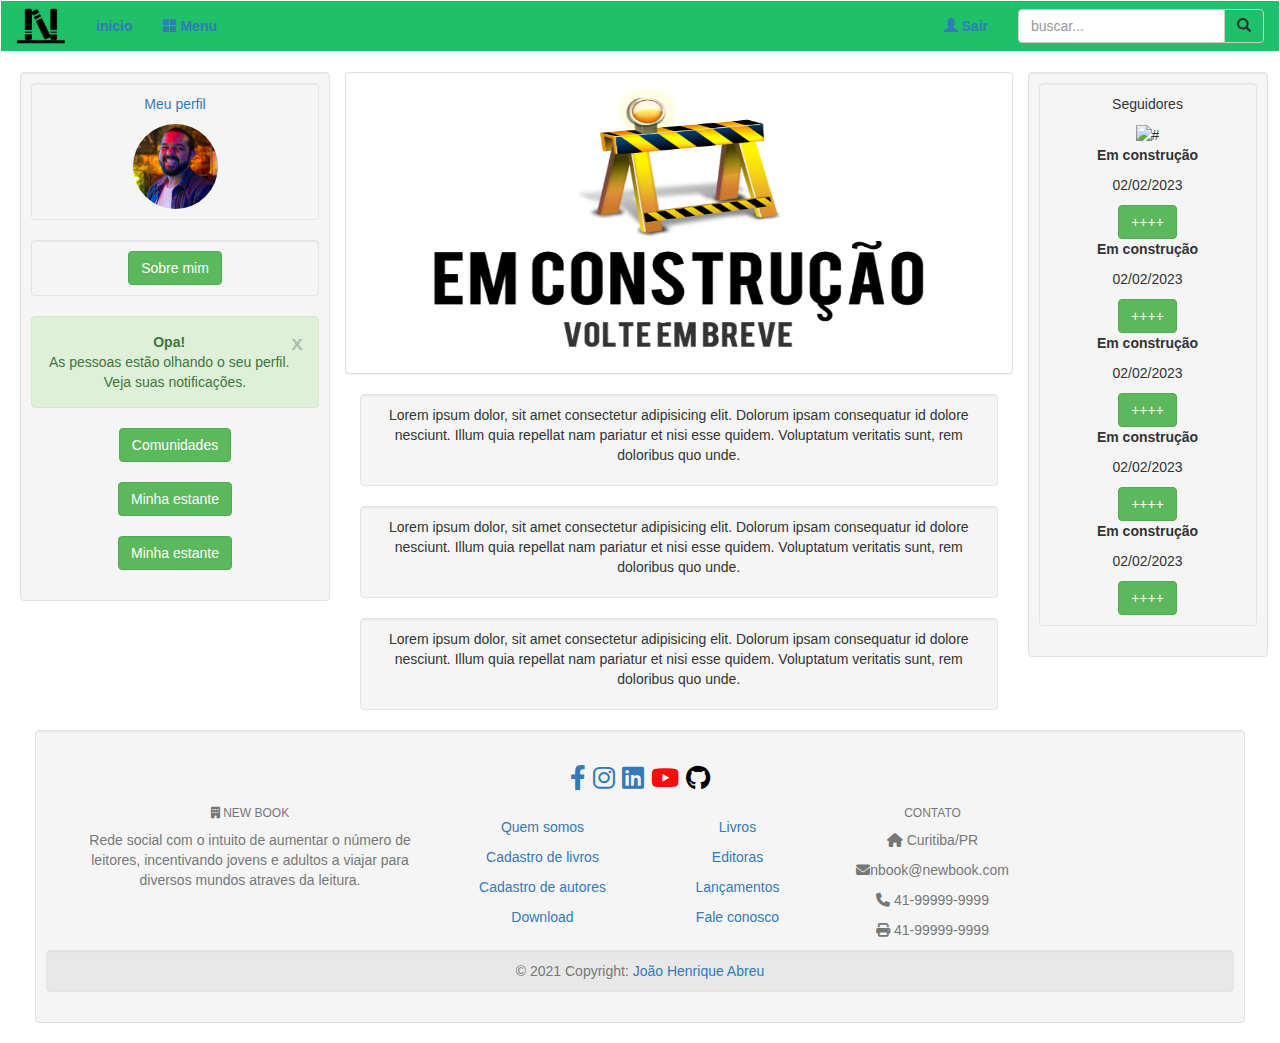
==== commit dd4b659a: "adicionando form-group de login" ====
--- a/index.html
+++ b/index.html
@@ -22,14 +22,18 @@
                 <button type="button" class="navbar-toggle" data-toggle="collapse" data-target="#myNavbar">
                     Menu
                 </button>
-                <a class="navbar-brand" href="./index.html">
+                <a class="navbar-brand" href="#">
                     <img src="./img/logo.png" alt="logo" style="width: 50px; margin-top: -15px;">
                 </a>
             </div>
             <div class="collapse navbar-collapse" id="myNavbar">
                 <ul class="nav navbar-nav">
                     <li class="active"><a href="./index.html">inicio</a></li>
+                    <ul class="nav navbar-nav navbar-right">
+                        <li><a href="#"><span class="glyphicon glyphicon-th-large"></span>  Menu</a></li>
+                    </ul>
                 </ul>
+                
                 <form class="navbar-form navbar-right" role="search">
                     <div class="form-group input-group">
                         <input type="text" class="form-control" placeholder="buscar...">
@@ -41,7 +45,7 @@
                     </div>
                 </form>
                 <ul class="nav navbar-nav navbar-right">
-                    <li><a href="#"><span class="glyphicon glyphicon-user"></span> Sair</a></li>
+                    <li><a href="logout.html"><span class="glyphicon glyphicon-user"></span> Sair</a></li>
                 </ul>
             </div>
         </div>
--- a/estilos.css
+++ b/estilos.css
@@ -17,6 +17,10 @@
 #myNavbar {
     background-color: rgb(30, 193, 106);
 }
+.formlogin {
+    margin-top: 7px;
+    margin-right: 45px;
+}
 
 li {
 
@@ -35,4 +39,7 @@
 }
 .footer{
     background-color: aqua;
+}
+.containercadastro {
+    
 }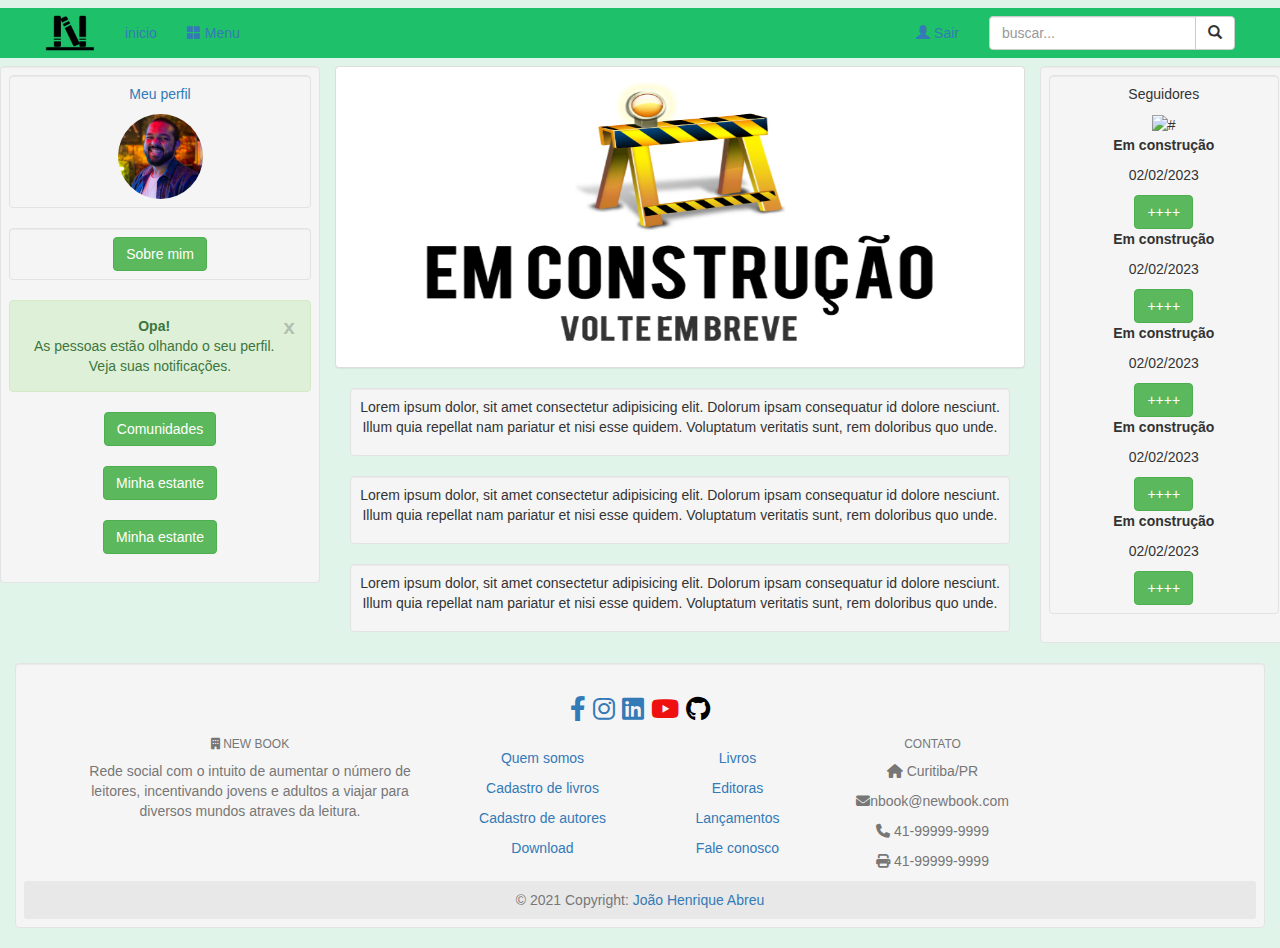
==== commit 55c4040d: "teste de cor" ====
--- a/index.html
+++ b/index.html
@@ -15,22 +15,18 @@
 </head>
 
 <body>
-    <!--menu header-->
-    <nav class="navbar navbar-dark">
-        <div class="containernav-fluid" style="background-color: rgb(30, 193, 106);">
+    <!--menu header-->  
+    <nav class="nav navbar-form">
+        <div class="container-fluid">
             <div class="navbar-header">
-                <button type="button" class="navbar-toggle" data-toggle="collapse" data-target="#myNavbar">
-                    Menu
-                </button>
-                <a class="navbar-brand" href="#">
-                    <img src="./img/logo.png" alt="logo" style="width: 50px; margin-top: -15px;">
-                </a>
+                <button type="button" class="navbar-toggle" data-toggle="collapse" data-target="#myNavbar">Menu</button>
+                <a class="navbar-brand" href="#"><img src="./img/logo.png" alt="logo" style="width: 50px; margin-top: -15px;"></a>
             </div>
             <div class="collapse navbar-collapse" id="myNavbar">
                 <ul class="nav navbar-nav">
                     <li class="active"><a href="./index.html">inicio</a></li>
-                    <ul class="nav navbar-nav navbar-right">
-                        <li><a href="#"><span class="glyphicon glyphicon-th-large"></span>  Menu</a></li>
+                    <ul class="nav navbar-nav">
+                        <li><a href="#"><span class="glyphicon glyphicon-th-large"></span> Menu</a></li>
                     </ul>
                 </ul>
                 
@@ -38,7 +34,7 @@
                     <div class="form-group input-group">
                         <input type="text" class="form-control" placeholder="buscar...">
                         <span class="input-group-btn">
-                            <button class="btn btn-default" style="background-color: rgb(30, 193, 106);" type="button">
+                            <button class="btn btn-default" type="button">
                                 <span class="glyphicon glyphicon-search"></span>
                             </button>
                         </span>
@@ -60,7 +56,7 @@
                 </div>
                 <div class="well">
 
-                    <button class="btn btn-success " data-toggle="collapse" data-target="#sobremim">Sobre
+                    <button class="btn btn-success " data-toggle="collapse"  data-target="#sobremim">Sobre
                         mim</button>
                     <div id="sobremim" class="collapse">
                         <p>
@@ -222,7 +218,7 @@
             <section class="d-flex justify-content-center  border-bottom">
                 <br>
                 <div class="icons">
-                    <a href="" class="me-4 text-reset"><i class="fab fa-facebook-f"></i></a>
+                    <a href="" class="me-4 text-reset" ><i class="fab fa-facebook-f"></i></a>
                     <a href="" class="me-4 text-reset" ><i class="fab fa-instagram"></i></a>
                     <a href="" class="me-4 text-reset"><i class="fab fa-linkedin"></i></a>
                     <a href="" class="me-4 text-reset"><i class="fab fa-youtube" style="color: rgb(239, 16, 16);"></i></a>                   
@@ -290,7 +286,7 @@
             <!-- Section: Links  -->
 
             <!-- Copyright -->
-            <div class="text-center well" style="background-color: rgba(0, 0, 0, 0.05);">
+            <div class="text-center well-sm" style="background-color: rgba(0, 0, 0, 0.05);">
                 © 2021 Copyright:
                 <a class="text-reset fw-bold" href="#">João Henrique Abreu</a>
             </div>
--- a/estilos.css
+++ b/estilos.css
@@ -1,45 +1,37 @@
 
-
-.perfil{
-    text-align: center;
+body {
+    background-color: rgb(224, 244, 233);
 }
 
-span {
-    text-align: left;
-    font-style: italic;
+.navbar-toggle {
+    background-color: aliceblue;
 }
 
-
-.navbar-toggle {
-    background-color:aliceblue;
+.navbar-toggle:hover {
+    background-color: rgb(221, 227, 232);
 }
 
-#myNavbar {
+nav {
     background-color: rgb(30, 193, 106);
 }
+
 .formlogin {
     margin-top: 7px;
     margin-right: 45px;
 }
 
-li {
-
-    font-family: Arial, Helvetica, sans-serif;
-    font-weight: bold;
+.well {
+    padding: 8px;
 
 }
-.container-fluid{
-    margin: 10px 20px 0px 20px;
-}
-.well{
-    padding: 10px;
-}
+
 .icons {
     font-size: 25px;
 }
-.footer{
-    background-color: aqua;
+
+.containercadastro {
+
 }
-.containercadastro {
-    
-}+
+
+
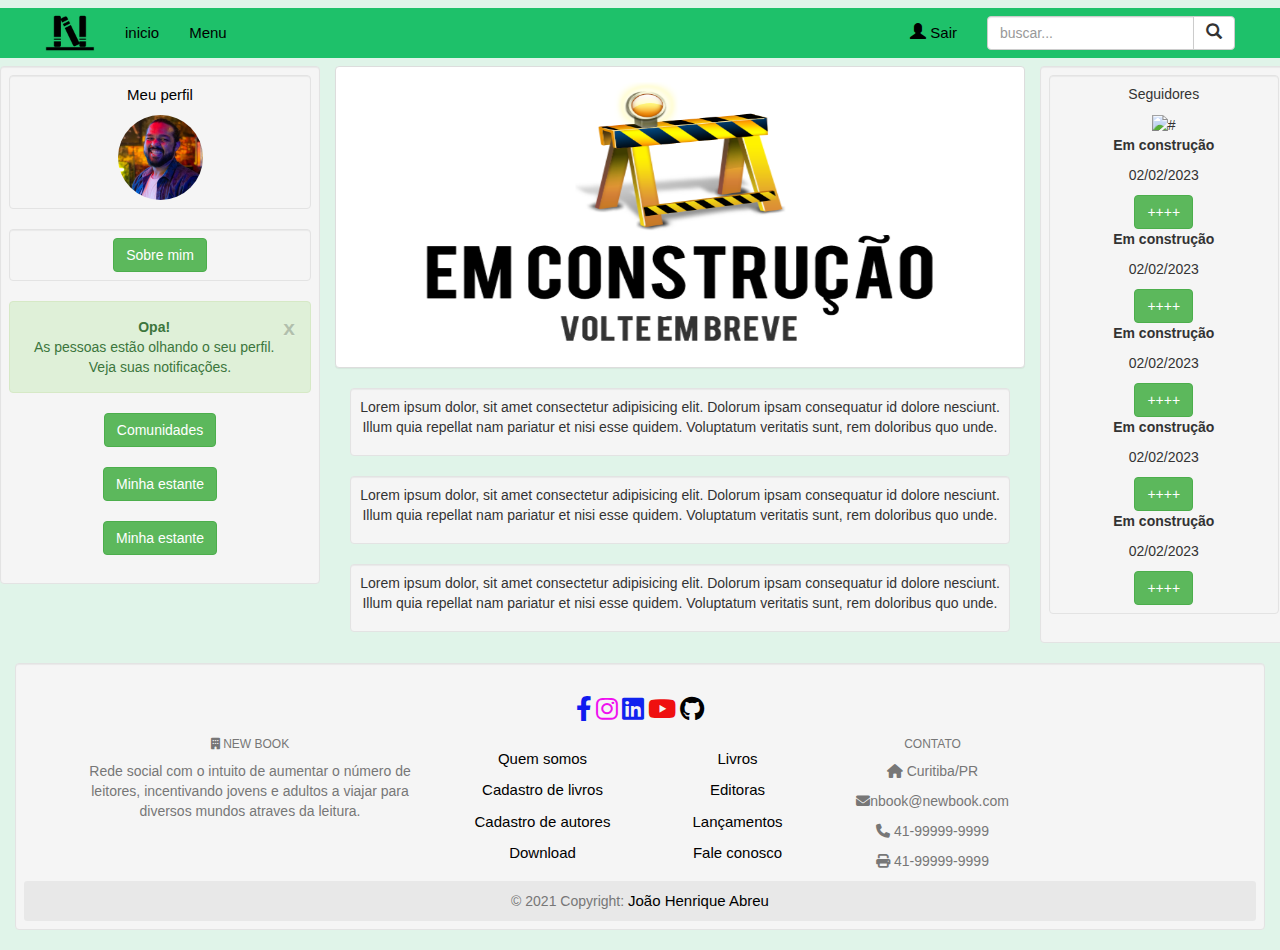
==== commit b10798ad: "login do nav finalizado" ====
--- a/index.html
+++ b/index.html
@@ -15,21 +15,22 @@
 </head>
 
 <body>
-    <!--menu header-->  
-    <nav class="nav navbar-form">
+    <!--menu header-->
+    <nav class="navbar-form">
         <div class="container-fluid">
+            <!--botão collapse-->
             <div class="navbar-header">
-                <button type="button" class="navbar-toggle" data-toggle="collapse" data-target="#myNavbar">Menu</button>
-                <a class="navbar-brand" href="#"><img src="./img/logo.png" alt="logo" style="width: 50px; margin-top: -15px;"></a>
-            </div>
-            <div class="collapse navbar-collapse" id="myNavbar">
+                <button type="button" class="navbar-toggle" data-toggle="collapse" data-target="#myNavbar">
+                    Menu</button>
+                <a class="navbar-brand" href="#"><img src="./img/logo.png" alt="logo"
+                        style="width: 50px; margin-top: -15px;"></a>
+            </div>
+            <div class="navbar-collapse" id="myNavbar">
                 <ul class="nav navbar-nav">
-                    <li class="active"><a href="./index.html">inicio</a></li>
-                    <ul class="nav navbar-nav">
-                        <li><a href="#"><span class="glyphicon glyphicon-th-large"></span> Menu</a></li>
-                    </ul>
+                    <li class=""><a href="./index.html"> inicio</a></li>
+                    <li class=""><a href="#"><span class="#"></span> Menu</a></li>
                 </ul>
-                
+                <!--input de busca-->
                 <form class="navbar-form navbar-right" role="search">
                     <div class="form-group input-group">
                         <input type="text" class="form-control" placeholder="buscar...">
@@ -56,7 +57,7 @@
                 </div>
                 <div class="well">
 
-                    <button class="btn btn-success " data-toggle="collapse"  data-target="#sobremim">Sobre
+                    <button class="btn btn-success " data-toggle="collapse" data-target="#sobremim">Sobre
                         mim</button>
                     <div id="sobremim" class="collapse">
                         <p>
@@ -217,12 +218,12 @@
             <!-- Seção: Redes sociais -->
             <section class="d-flex justify-content-center  border-bottom">
                 <br>
-                <div class="icons">
-                    <a href="" class="me-4 text-reset" ><i class="fab fa-facebook-f"></i></a>
-                    <a href="" class="me-4 text-reset" ><i class="fab fa-instagram"></i></a>
-                    <a href="" class="me-4 text-reset"><i class="fab fa-linkedin"></i></a>
-                    <a href="" class="me-4 text-reset"><i class="fab fa-youtube" style="color: rgb(239, 16, 16);"></i></a>                   
-                    <a href="" class="me-4 text-reset" style="color: rgb(0, 0, 0);"><i class="fab fa-github"></i></a>
+                <div class="col-sm-12">
+                    <a href="" class="icon" style="color: rgb(16, 27, 239);"><i class="fab fa-facebook-f"></i></a>
+                    <a href="" class="icon" style="color: rgb(239, 16, 239);"><i class="fab fa-instagram"></i></a>
+                    <a href="" class="icon" style="color: rgb(16, 35, 239);"><i class="fab fa-linkedin"></i></a>
+                    <a href="" class="icon" style="color: rgb(239, 16, 16);"><i class="fab fa-youtube"></i></a>
+                    <a href="" class="icon" style="color: rgb(0, 0, 0);"><i class="fab fa-github"></i></a>
                 </div>
             </section>
             <!-- Section: sobre newbook  -->
@@ -237,14 +238,15 @@
                                 <i class="fas fa-building"></i> New Book
                             </h6>
                             <p>
-                                Rede social com o intuito de aumentar o número de leitores, incentivando jovens e adultos a viajar para diversos mundos atraves da leitura.
+                                Rede social com o intuito de aumentar o número de leitores, incentivando jovens e
+                                adultos a viajar para diversos mundos atraves da leitura.
                             </p>
                         </div>
 
                         <!-- Grid column -->
                         <div class="col-md-2 col-lg-2 col-xl-2 mx-auto mb-4">
                             <!-- Links 1-->
-                           <br>
+                            <br>
                             <p>
                                 <a href="#!" class="text-reset">Quem somos</a>
                             </p>
--- a/estilos.css
+++ b/estilos.css
@@ -10,7 +10,19 @@
 .navbar-toggle:hover {
     background-color: rgb(221, 227, 232);
 }
-
+.glyphicon {
+    font-size: 16px;
+}
+a {
+    font-size: 15px;
+    color: rgb(0, 0, 0);
+    border-radius: 15px;
+    border-left: 10px;
+    
+}
+a:hover {
+	color:rgb(30, 193, 106);
+	}
 nav {
     background-color: rgb(30, 193, 106);
 }
@@ -25,7 +37,7 @@
 
 }
 
-.icons {
+.icon {
     font-size: 25px;
 }
 
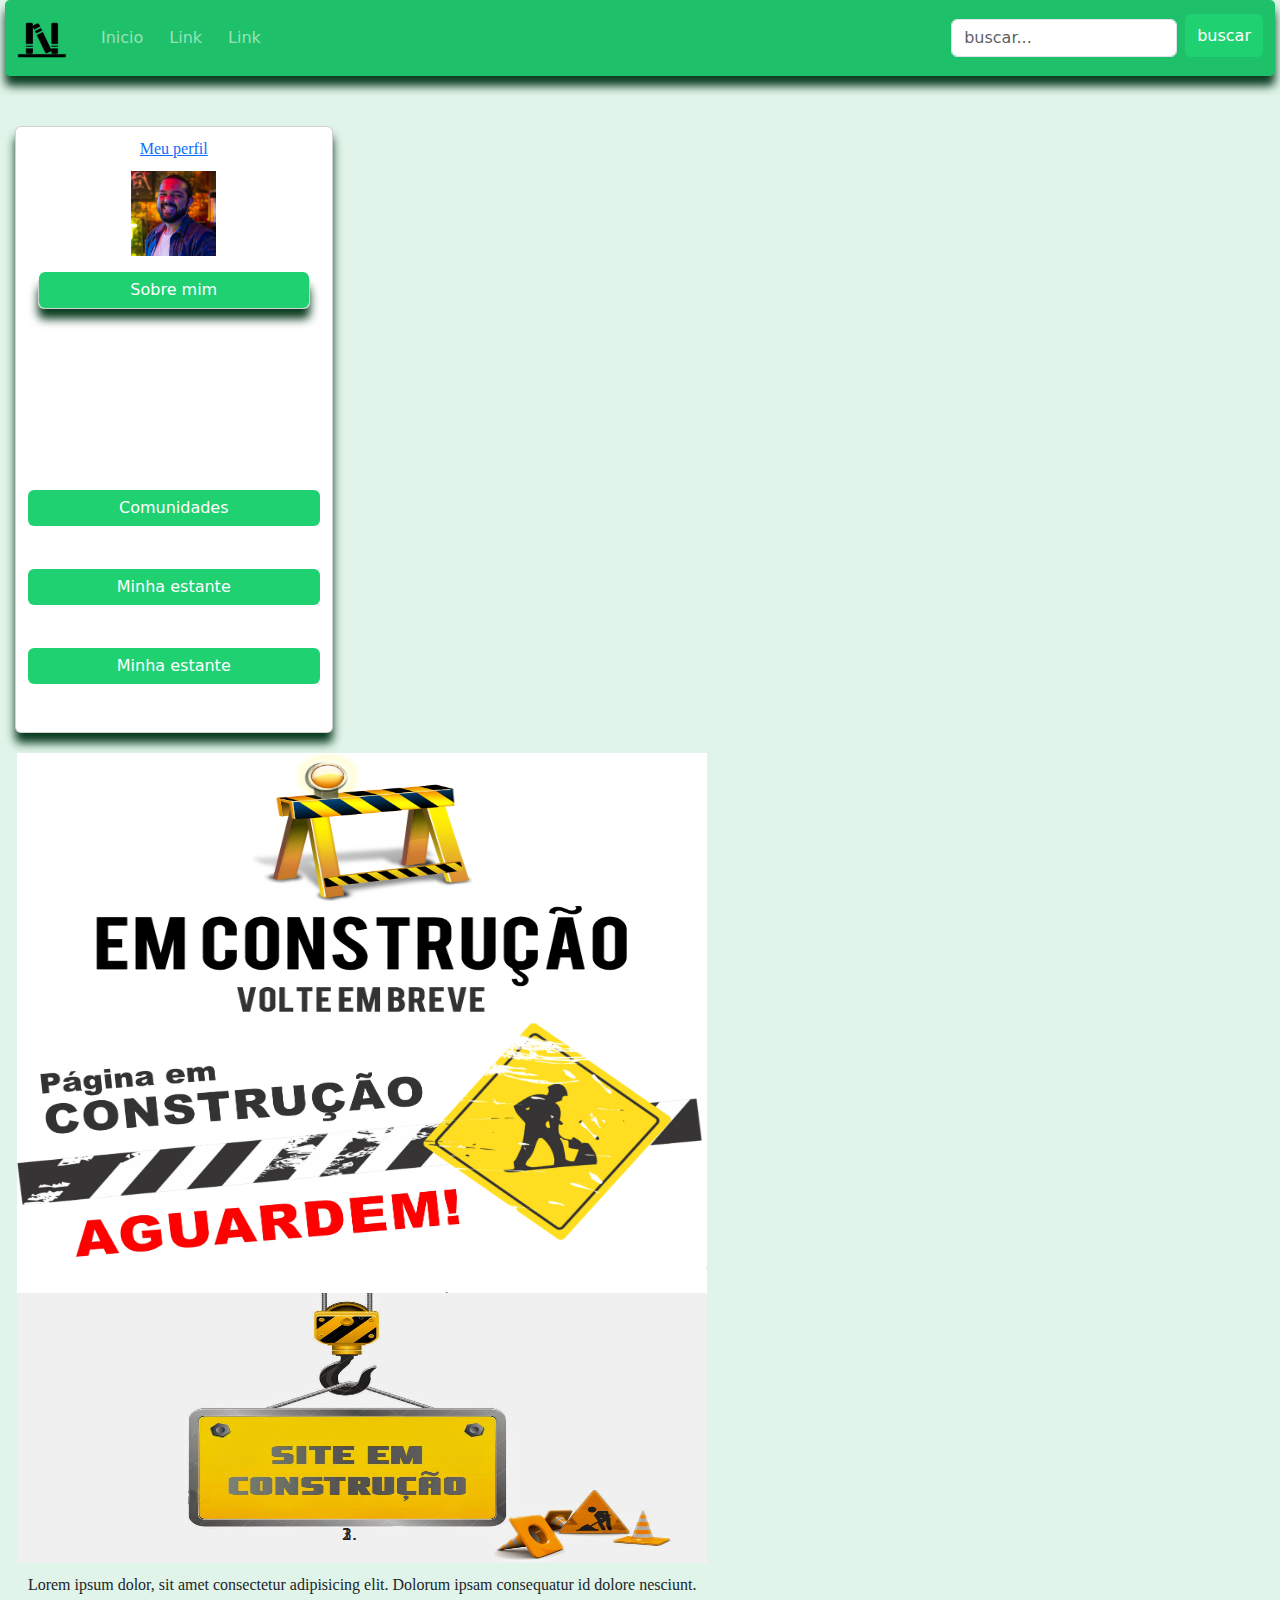
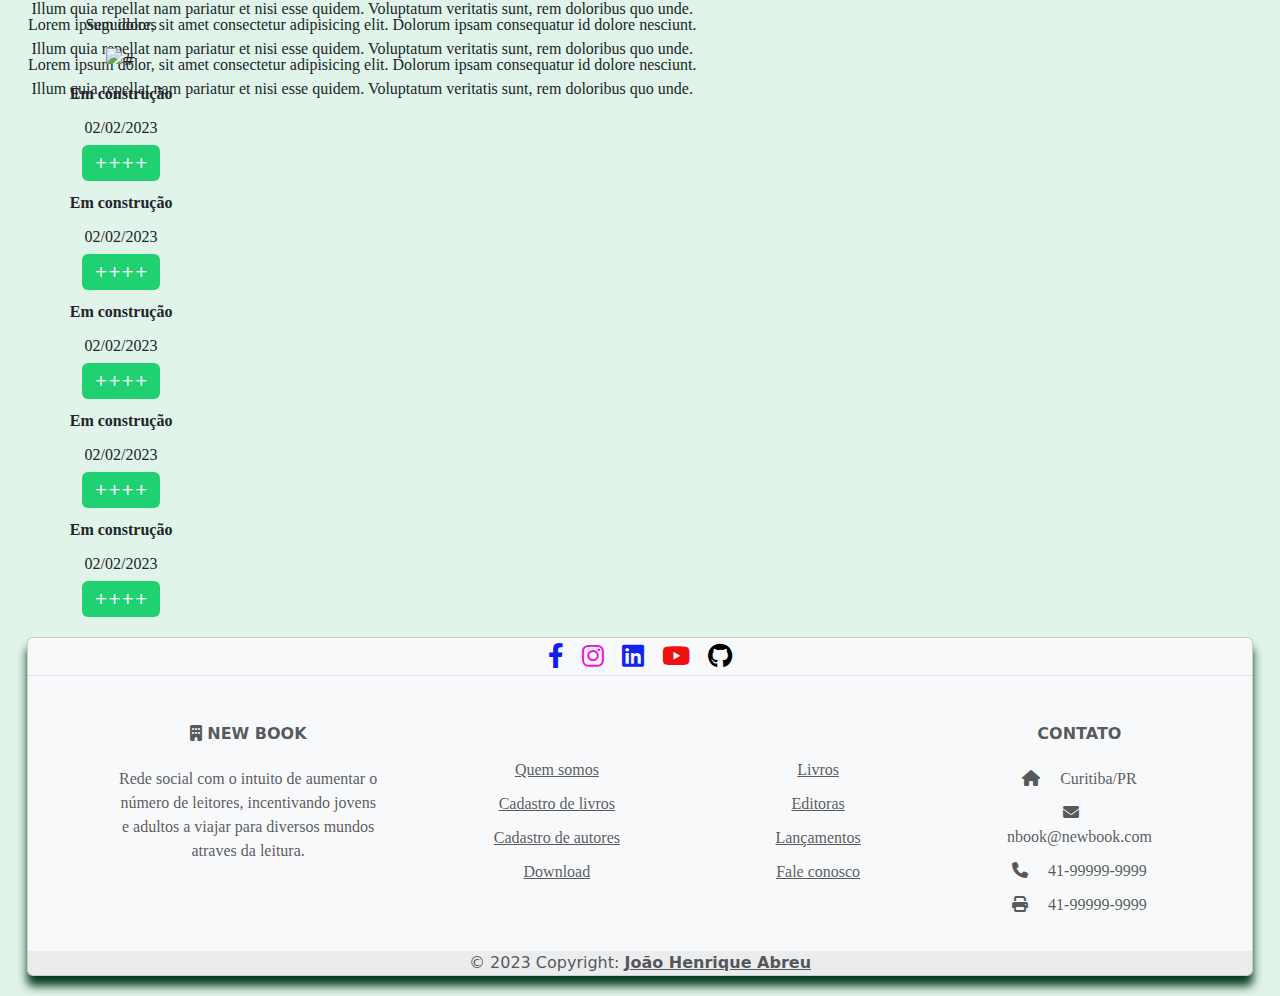
==== commit 8c42cb70: "remodelando o projeto" ====
--- a/index.html
+++ b/index.html
@@ -4,58 +4,58 @@
 <head>
     <meta charset="UTF-8">
     <meta name="viewport" content="width=device-width, initial-scale=1">
-    <link rel="stylesheet" href="https://maxcdn.bootstrapcdn.com/bootstrap/3.4.1/css/bootstrap.min.css">
+    <script src="https://kit.fontawesome.com/yourcode.js" crossorigin="anonymous"></script>
+    <link href="https://cdn.jsdelivr.net/npm/bootstrap@5.2.3/dist/css/bootstrap.min.css" rel="stylesheet">
+    <script src="https://cdn.jsdelivr.net/npm/bootstrap@5.2.3/dist/js/bootstrap.bundle.min.js"></script>
+    <link rel="stylesheet" href="./estilos.css">
     <link rel="stylesheet" href="./fontawesome-6.2.1-web/css/all.min.css">
-    <script src="https://ajax.googleapis.com/ajax/libs/jquery/3.6.1/jquery.min.js"></script>
-    <script src="https://maxcdn.bootstrapcdn.com/bootstrap/3.4.1/js/bootstrap.min.js"></script>
-    <link rel="stylesheet" href="./estilos.css">
-    <style>
-
-    </style>
+
 </head>
 
 <body>
-    <!--menu header-->
-    <nav class="navbar-form">
+     <!-- Navbar -->
+     <nav class="navbar navbar-expand-sm navbar-dark">
         <div class="container-fluid">
-            <!--botão collapse-->
-            <div class="navbar-header">
-                <button type="button" class="navbar-toggle" data-toggle="collapse" data-target="#myNavbar">
-                    Menu</button>
-                <a class="navbar-brand" href="#"><img src="./img/logo.png" alt="logo"
-                        style="width: 50px; margin-top: -15px;"></a>
-            </div>
-            <div class="navbar-collapse" id="myNavbar">
-                <ul class="nav navbar-nav">
-                    <li class=""><a href="./index.html"> inicio</a></li>
-                    <li class=""><a href="#"><span class="#"></span> Menu</a></li>
+            <a class="navbar-brand" href="javascript:void(0)"> <img src="./img/logo.png" alt="logo"
+                style="width: 50px; margin: -20px auto; ">
+            </a>
+
+            <button class="navbar-toggler" type="button" data-bs-toggle="collapse" data-bs-target="#mynavbar">
+                <span class="navbar-toggler-icon"></span>
+            </button>
+
+            <div class="collapse navbar-collapse" id="mynavbar">
+                <ul class="navbar-nav me-auto">
+                    <li class="nav-item">
+                        <a class="nav-link" href="javascript:void(0)">Inicio</a>
+                    </li>
+
+                    <li class="nav-item">
+                        <a class="nav-link" href="javascript:void(0)">Link</a>
+                    </li>
+
+                    <li class="nav-item">
+                        <a class="nav-link" href="javascript:void(0)">Link</a>
+                    </li>
                 </ul>
-                <!--input de busca-->
-                <form class="navbar-form navbar-right" role="search">
-                    <div class="form-group input-group">
-                        <input type="text" class="form-control" placeholder="buscar...">
-                        <span class="input-group-btn">
-                            <button class="btn btn-default" type="button">
-                                <span class="glyphicon glyphicon-search"></span>
-                            </button>
-                        </span>
-                    </div>
+                <form class="d-flex">
+                    <input class="form-control me-2" type="text" placeholder="buscar...">
+                    <button class="btn btn-primary" type="button">buscar</button>
                 </form>
-                <ul class="nav navbar-nav navbar-right">
-                    <li><a href="logout.html"><span class="glyphicon glyphicon-user"></span> Sair</a></li>
-                </ul>
             </div>
         </div>
     </nav>
+    <!--Fim Navbar-->
+
     <!--coluna do perfil-->
     <div class="container-fluid text-center">
         <div class="row">
-            <div class="col-sm-3 well ">
+            <div class="col-sm-3 card ">
                 <div class="well">
                     <p class="perfil"><a href="#">Meu perfil</a></p>
                     <img src="./img/foto-perfil.jpg" class="img-circle" height="85" width="85" alt="foto de perfil">
                 </div>
-                <div class="well">
+                <div class="card">
 
                     <button class="btn btn-success " data-toggle="collapse" data-target="#sobremim">Sobre
                         mim</button>
@@ -214,83 +214,89 @@
             </div>
         </div>
         <!--Footer "Rodapé"-->
-        <footer class="text-center text-lg-start bg-light text-muted well">
-            <!-- Seção: Redes sociais -->
-            <section class="d-flex justify-content-center  border-bottom">
-                <br>
-                <div class="col-sm-12">
-                    <a href="" class="icon" style="color: rgb(16, 27, 239);"><i class="fab fa-facebook-f"></i></a>
-                    <a href="" class="icon" style="color: rgb(239, 16, 239);"><i class="fab fa-instagram"></i></a>
-                    <a href="" class="icon" style="color: rgb(16, 35, 239);"><i class="fab fa-linkedin"></i></a>
-                    <a href="" class="icon" style="color: rgb(239, 16, 16);"><i class="fab fa-youtube"></i></a>
-                    <a href="" class="icon" style="color: rgb(0, 0, 0);"><i class="fab fa-github"></i></a>
-                </div>
-            </section>
-            <!-- Section: sobre newbook  -->
-            <section class="">
-                <div class="container text-center text-md-start mt-5">
-                    <!-- Grid row -->
-                    <div class="row mt-3">
-                        <!-- Grid column -->
-                        <div class="col-md-3 col-lg-4 col-xl-3 mx-auto mb-4">
-                            <!-- Conteudo -->
-                            <h6 class="text-uppercase fw-bold mb-4">
-                                <i class="fas fa-building"></i> New Book
-                            </h6>
-                            <p>
-                                Rede social com o intuito de aumentar o número de leitores, incentivando jovens e
-                                adultos a viajar para diversos mundos atraves da leitura.
-                            </p>
-                        </div>
-
-                        <!-- Grid column -->
-                        <div class="col-md-2 col-lg-2 col-xl-2 mx-auto mb-4">
-                            <!-- Links 1-->
-                            <br>
-                            <p>
-                                <a href="#!" class="text-reset">Quem somos</a>
-                            </p>
-                            <p>
-                                <a href="#!" class="text-reset">Cadastro de livros</a>
-                            </p>
-                            <p>
-                                <a href="#!" class="text-reset">Cadastro de autores</a>
-                            </p>
-                            <p>
-                                <a href="#!" class="text-reset">Download</a>
-                            </p>
-                        </div>
-
-                        <!-- Grid column -->
-                        <div class="col-md-3 col-lg-2 col-xl-2 mx-auto mb-4">
-                            <!-- Links -->
-                            <br>
-                            <p><a href="#!" class="text-reset">Livros</a></p>
-                            <p><a href="#!" class="text-reset">Editoras</a></p>
-                            <p><a href="#!" class="text-reset">Lançamentos</a></p>
-                            <p><a href="#!" class="text-reset">Fale conosco</a></p>
-                        </div>
-
-                        <!-- Grid column -->
-                        <div class="col-md-4 col-lg-2 col-xl-2 mx-auto mb-4">
-                            <!-- Links -->
-                            <h6 class="text-uppercase fw-bold mb-4">Contato</h6>
-                            <p><i class="fas fa-home me-3"></i> Curitiba/PR</p>
-                            <p><i class="fas fa-envelope me-3"></i>nbook@newbook.com</p>
-                            <p><i class="fas fa-phone me-3"></i> 41-99999-9999</p>
-                            <p><i class="fas fa-print me-3"></i> 41-99999-9999</p>
-                        </div>
-                        <!-- Grid column -->
-                    </div>
-                    <!-- Grid row -->
-                </div>
-            </section>
-            <!-- Section: Links  -->
-
-            <!-- Copyright -->
-            <div class="text-center well-sm" style="background-color: rgba(0, 0, 0, 0.05);">
-                © 2021 Copyright:
-                <a class="text-reset fw-bold" href="#">João Henrique Abreu</a>
-            </div>
-            <!-- Copyright -->
-        </footer>+    <footer class="text-center text-lg-start bg-light text-muted card">
+        <!-- Seção: Redes sociais -->
+        <section class="d-flex justify-content-center  border-bottom">
+            <br>
+            <div class="h-auto">
+                <a href="https://www.facebook.com/profile.php?id=100087012774652" class="icon"
+                    style="color: rgb(16, 27, 239);"><i class="fab fa-facebook-f"></i></a>
+                <a href="" class="icon" style="color: rgb(239, 16, 239);"><i class="fab fa-instagram"></i></a>
+                <a href="https://www.linkedin.com/in/joao-abreu-0213561ba/" class="icon"
+                    style="color: rgb(16, 35, 239);"><i class="fab fa-linkedin"></i></a>
+                <a href="" class="icon" style="color: rgb(239, 16, 16);"><i class="fab fa-youtube"></i></a>
+                <a href="https://github.com/JoaoAbreu92" class="icon" style="color: rgb(0, 0, 0);"><i
+                        class="fab fa-github"></i></a>
+            </div>
+        </section>
+        <!-- Section: sobre newbook  -->
+        <section>
+            <div class="container text-center text-md-start mt-5">
+                <!-- Grid row -->
+                <div class="row mt-3">
+                    <!-- Grid column -->
+                    <div class="col-md-3 col-lg-4 col-xl-3 mx-auto mb-4">
+                        <!-- Conteudo -->
+                        <h6 class="text-uppercase fw-bold mb-4">
+                            <i class="fas fa-building"></i> New Book
+                        </h6>
+                        <p>
+                            Rede social com o intuito de aumentar o número de leitores, incentivando jovens e
+                            adultos a viajar para diversos mundos atraves da leitura.
+                        </p>
+                    </div>
+
+                    <!-- Grid column -->
+                    <div class="col-md-2 col-lg-2 col-xl-2 mx-auto mb-4">
+                        <!-- Links 1-->
+                        <br>
+                        <p>
+                            <a href="#!" class="text-reset">Quem somos</a>
+                        </p>
+                        <p>
+                            <a href="#!" class="text-reset">Cadastro de livros</a>
+                        </p>
+                        <p>
+                            <a href="#!" class="text-reset">Cadastro de autores</a>
+                        </p>
+                        <p>
+                            <a href="#!" class="text-reset">Download</a>
+                        </p>
+                    </div>
+
+                    <!-- Grid column -->
+                    <div class="col-md-3 col-lg-2 col-xl-2 mx-auto mb-4">
+                        <!-- Links -->
+                        <br>
+                        <p><a href="#!" class="text-reset">Livros</a></p>
+                        <p><a href="#!" class="text-reset">Editoras</a></p>
+                        <p><a href="#!" class="text-reset">Lançamentos</a></p>
+                        <p><a href="#!" class="text-reset">Fale conosco</a></p>
+                    </div>
+
+                    <!-- Grid column -->
+                    <div class="col-md-4 col-lg-2 col-xl-2 mx-auto mb-4">
+                        <!-- Links -->
+                        <h6 class="text-uppercase fw-bold mb-4">Contato</h6>
+                        <p><i class="fas fa-home me-3"></i> Curitiba/PR</p>
+                        <p><i class="fas fa-envelope me-3"></i>nbook@newbook.com</p>
+                        <p><i class="fas fa-phone me-3"></i> 41-99999-9999</p>
+                        <p><i class="fas fa-print me-3"></i> 41-99999-9999</p>
+                    </div>
+                    <!-- Grid column -->
+                </div>
+                <!-- Grid row -->
+            </div>
+        </section>
+        <!-- Section: Links  -->
+
+        <!-- Copyright -->
+        <div class="text-center well-sm" style="background-color: rgba(0, 0, 0, 0.05);">
+            © 2023 Copyright:
+            <a class="text-reset fw-bold" href="#">João Henrique Abreu</a>
+        </div>
+        <!-- Copyright -->
+    </footer>
+    </div>
+</body>
+</html>
--- a/estilos.css
+++ b/estilos.css
@@ -1,49 +1,131 @@
-
 body {
     background-color: rgb(224, 244, 233);
+    padding: 0 5px;
 }
 
-.navbar-toggle {
-    background-color: aliceblue;
-}
-
-.navbar-toggle:hover {
-    background-color: rgb(221, 227, 232);
-}
-.glyphicon {
-    font-size: 16px;
-}
-a {
-    font-size: 15px;
-    color: rgb(0, 0, 0);
-    border-radius: 15px;
-    border-left: 10px;
-    
-}
-a:hover {
-	color:rgb(30, 193, 106);
-	}
-nav {
+/* navbar responsivo*/
+#mynavbar {
     background-color: rgb(30, 193, 106);
 }
 
-.formlogin {
-    margin-top: 7px;
-    margin-right: 45px;
+nav {
+    background-color: rgb(30, 193, 106);
+    border: 2px rgb(82, 82, 82);
+    box-shadow: 0 10px 10px 0 rgb(10, 59, 31);
+    border-radius: 5px;
+    margin-bottom: 30px;
 }
 
-.well {
-    padding: 8px;
+/*mudando a cor do hover do navbar*/
+.navbar-nav li a:hover {
+    color: #fff;
+    background-color: rgb(32, 209, 114);
+    border-radius: 20px;
+    transition: .2s ease;
+    transform: scale(1.2);
+    border: 2px rgb(82, 82, 82);
+    box-shadow: 0 10px 10px 0 rgb(10, 59, 31);
+}
+
+h1 {
+    text-align: center;
+    color: rgb(32, 209, 114);
+    text-shadow: 3px 2px 2px black;
+    margin-top: 10px;
+}
+
+/*Cards*/
+.card {
+    box-shadow: 0 10px 10px 0 rgb(10, 59, 31);
+    margin: 20px 10px;
+}
+
+/* efeitos do formulário de cadastro*/
+
+#cadastro {
+    padding: 25px;
+    box-shadow: 0 13px 13px 5px rgb(10, 59, 31);
+}
+
+/*botoes */
+.btn {
+    transition: .2s ease;
+    border: none;
+    background-color: rgb(32, 209, 114);
+    margin-top: -5px;
+}
+
+.btn:hover {
+    border-radius: 20px;
+    background-color: rgb(32, 209, 114);
+    transform: scale(1.2);
+    box-shadow: 0 10px 10px 0 rgb(10, 59, 31);
+}
+
+/*redes sociais*/
+
+.col-sm-12 {
+    height: 40px;
+}
+
+.h-auto {
+    font-size: 25px;
+}
+
+.h-auto a i {
+    margin: 5px 5px;
+}
+
+.h-auto a i:hover {
+    transform: scale(1.2);
+    transition: .3s;
+    margin: 5px;
+    background-color: transparent;
+}
+
+/*itens do footer*/
+
+p{
+    font-family:'Times New Roman', Times, serif;
+    margin: 10px auto;
+    font-size: 16px;
+    text-align: center;
+}
+
+p:hover{
+    color: rgb(32, 209, 114);
+}
+
+h6{
+    text-align: center;
+}
+
+/*Intes do menu hamburguer*/
+
+.nav-item{
+    width: 40%;
+}
+
+.nav-link {
+    text-align: center;
+    margin-top: 10px;
+    margin-bottom: 10px;
+    margin-left: 10px;
 
 }
 
-.icon {
-    font-size: 25px;
+.navbar-toggler{
+    font-size: 15px;
+    transition: .2s ease;
+    border: none;
+    background-color: rgb(32, 209, 114);
+    margin-top: -5px;
 }
 
-.containercadastro {
-
+.navbar-toggler:hover{
+    font-size: 20px;
+    border-radius: 20px;
+    background-color: rgb(32, 209, 114);
+    transform: scale(1.2);
+    box-shadow: 0 10px 10px 0 rgb(10, 59, 31);
 }
-
-
-
